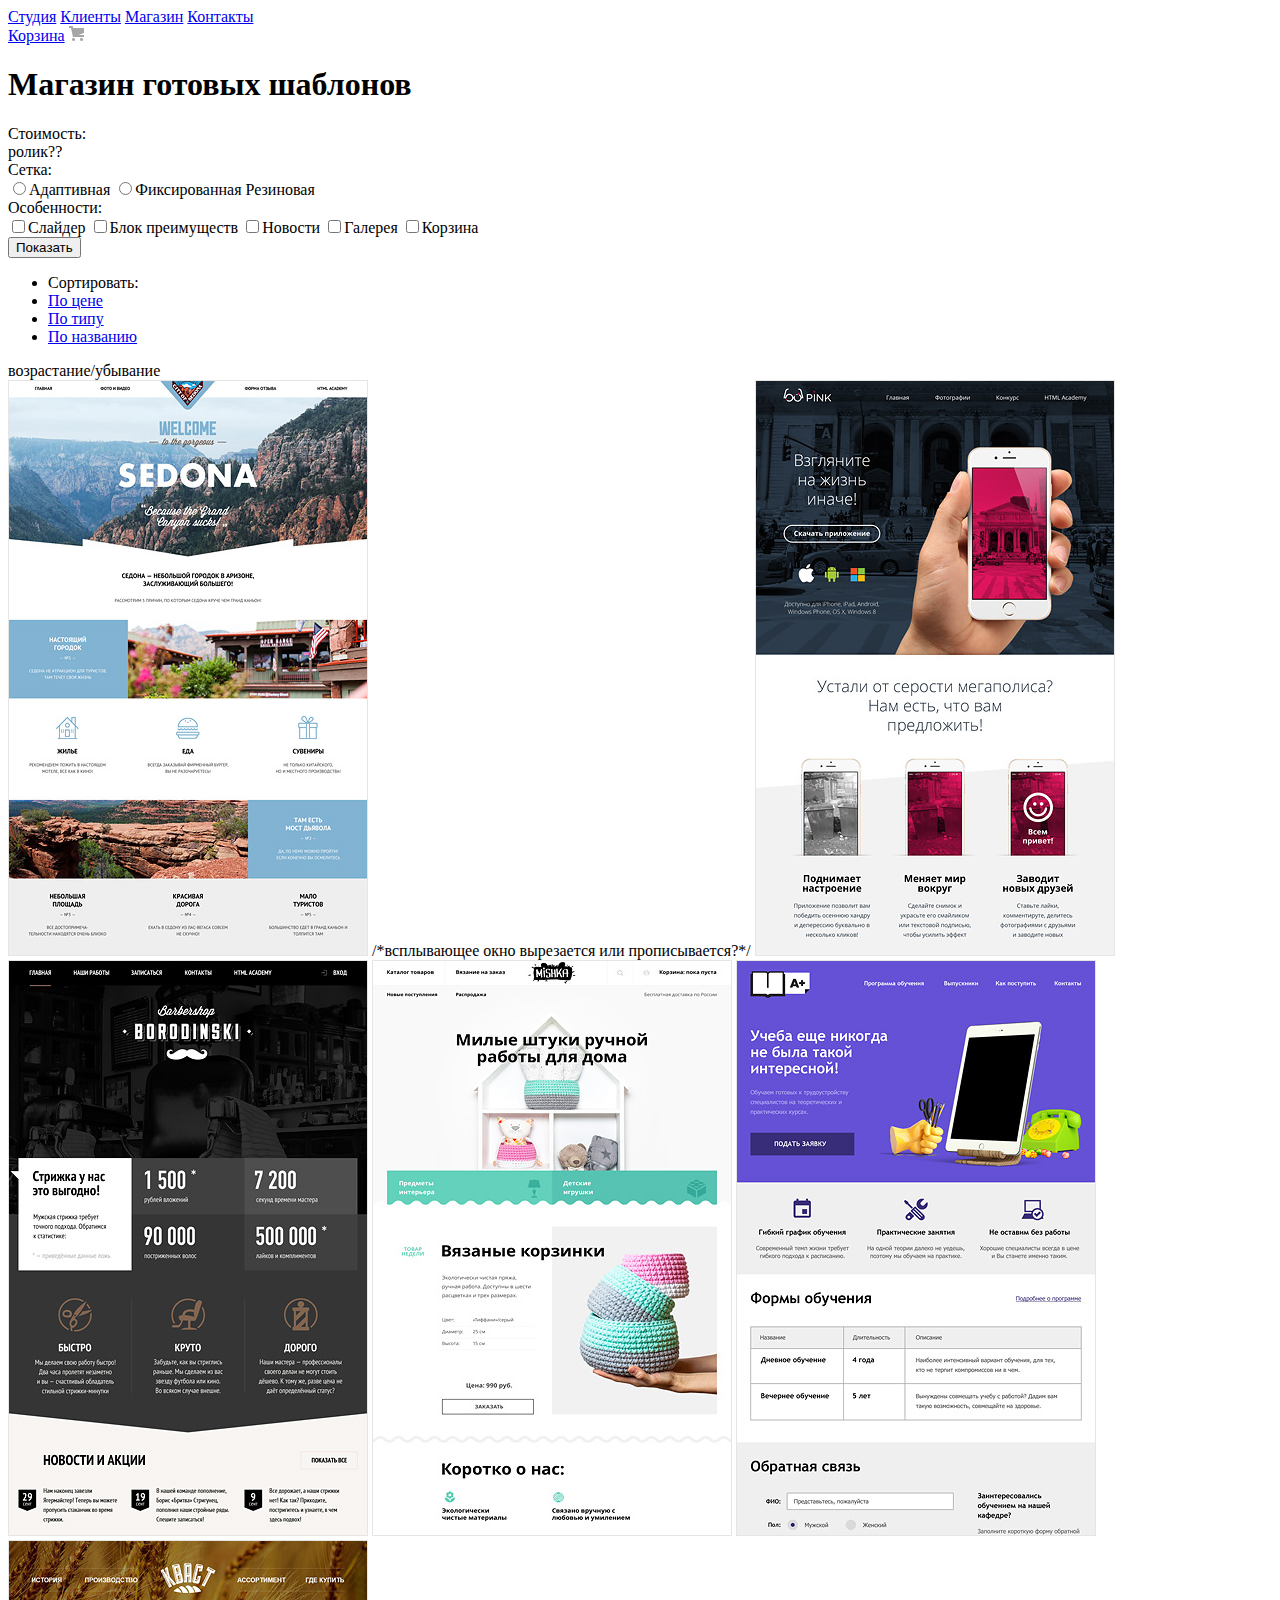
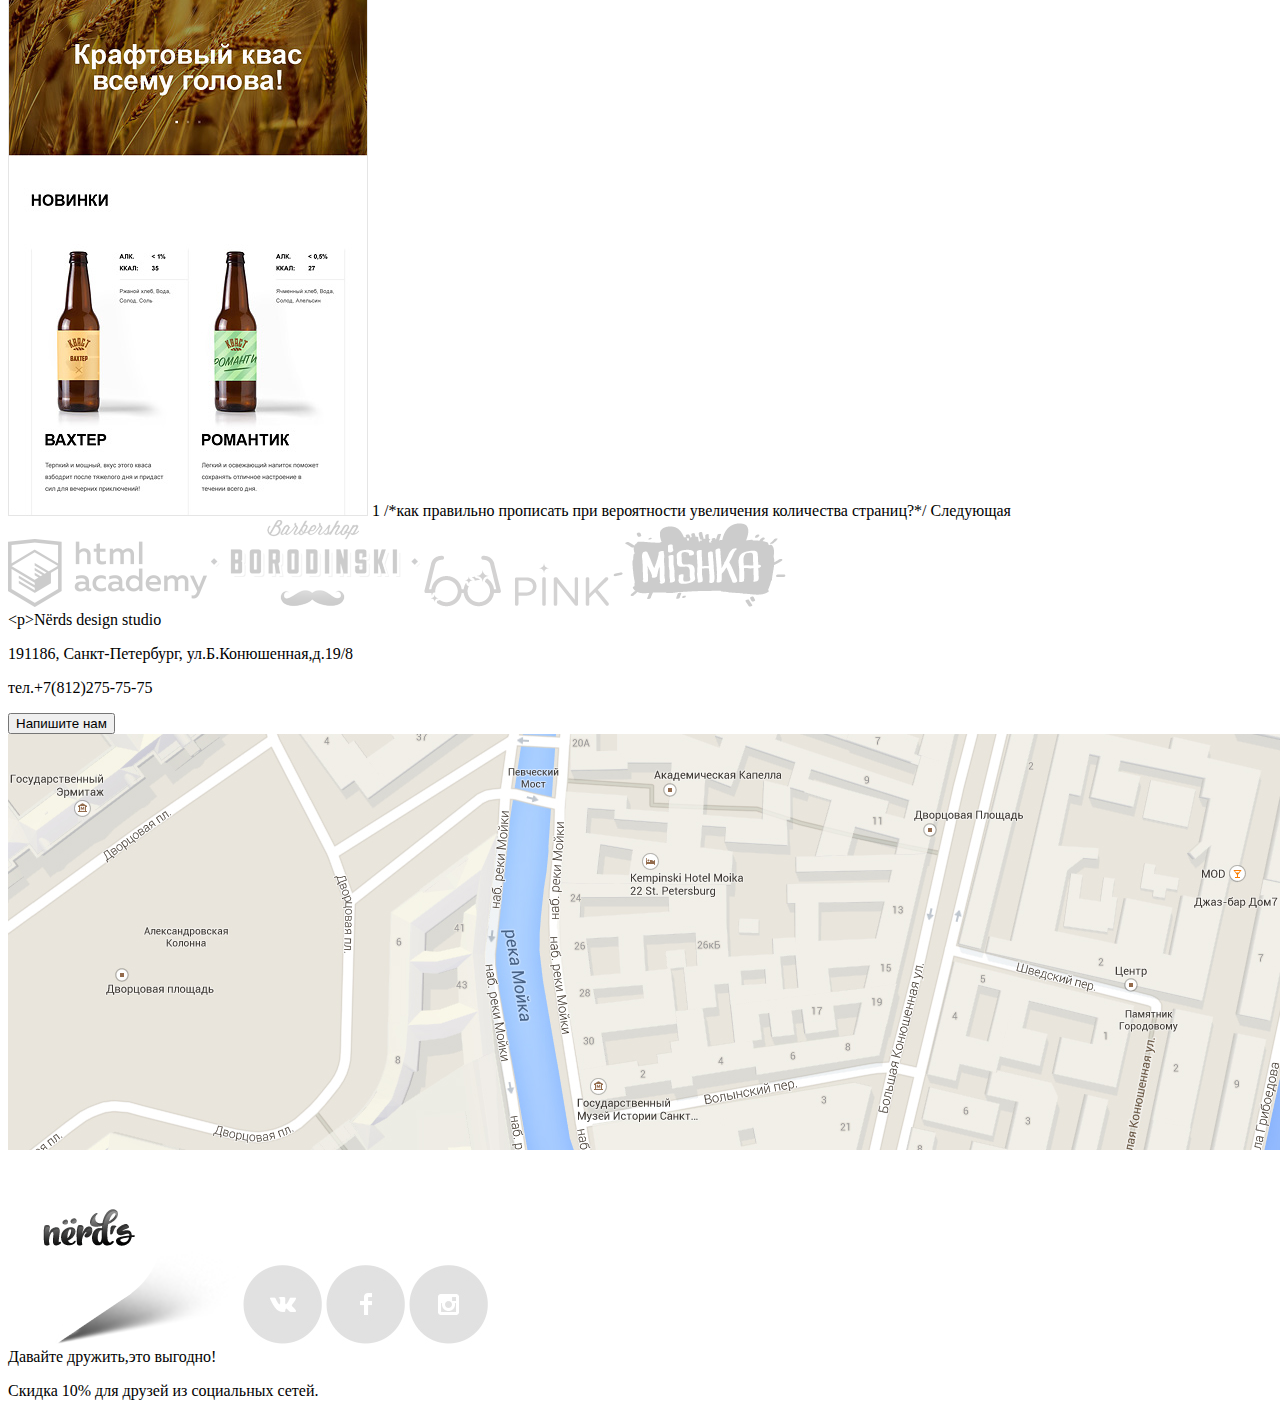
==== catalog.html @ 3b78c22e "index and item" ====
<!DOCTYPE html>
<html lang="ru">

<head>
    <meta charset="utf-8">
    <title>HTML Academy: Нёрдс</title>
</head>

<body>
    <header>
        <nav>
            <a href="https://nerds.com">Студия</a>
            <a href="https://nerds.com">Клиенты</a>
            <a href="https://nerds.com">Магазин</a>
            <a href="https://nerds.com">Контакты</a>
        </nav>
        <div>
            <a href="https://nerds.com">Корзина</a>
            <img src="img/basket-icon.png" alt="basket-icon">
        </div>
        <h1>Магазин готовых шаблонов</h1>
        <form>
            <div>Стоимость:</div>
            ролик??
            <div>Сетка:</div>
            <label>
                <input type="radio">Адаптивная</label>
            <label>
                <input type="radio">Фиксированная</label>
            <label>Резиновая</label>
            <div>Особенности:</div>
            <label>
                <input type="checkbox">Слайдер</label>
            <label>
                <input type="checkbox">Блок преимуществ</label>
            <label>
                <input type="checkbox">Новости</label>
            <label>
                <input type="checkbox">Галерея</label>
            <label>
                <input type="checkbox">Корзина</label>
        </form>
        <button>Показать</button>
        <ul id="breadcrumbs">
            <li>Сортировать:</li>
            <li>
                <a name="choosen" href="https://cost.com/">По цене</a>
            </li>
            <li>
                <a href="https://type.com/">По типу</a>
            </li>
            <li>
                <a href="https://name">По названию</a>
            </li>
        </ul>
        возрастание/убывание
        <div class="items">
            <img src="img/img-sedona.jpg" alt="img-sedona"> /*всплывающее окно вырезается или прописывается?*/
            <img src="img/img-pink.jpg" alt="img-pink">
            <img src="img/img-barbershop.jpg" alt="img-barbershop">
            <img src="img/img-mishka.jpg" alt="mishka">
            <img src="img/img-aplus.jpg" alt="img-aplus">
            <img src="img/img-kvast.jpg" alt="img-kvast">
            <span class="button">1</span> /*как правильно прописать при вероятности увеличения количества страниц?*/
            <span class="button-next">Следующая</span>
            <footer>
                <img src="img/html-academy-logo.png" alt="html-academy-logo">
                <img src="img/borodinsky-logo.png" alt="borodinsky-logo">
                <img src="img/pink-logo.png" alt="pink-logo">
                <img src="img/mishka-logo.png" alt="mishka-logo">
                <section class="contacts">
                    <р>Nёrds design studio</p>
                        <p>191186, Санкт-Петербург, ул.Б.Конюшенная,д.19/8</p>
                        <p>тел.+7(812)275-75-75</p>
                </section>
                <button>Напишите нам</button>
                <img src="img/map.jpg" alt="map">
                <img src="img/location-point.png" alt="location-point">
                <img src="img/vk-icon.jpg" alt="vk-icon">
                <img src="img/fb-icon.jpg" alt="fb-icon">
                <img src="img/insta-icon.jpg" alt="insta-icon">
                <div>Давайте дружить,это выгодно!</div>
                <p>Скидка 10% для друзей из социальных сетей.</p>
            </footer>
</body>
</html>
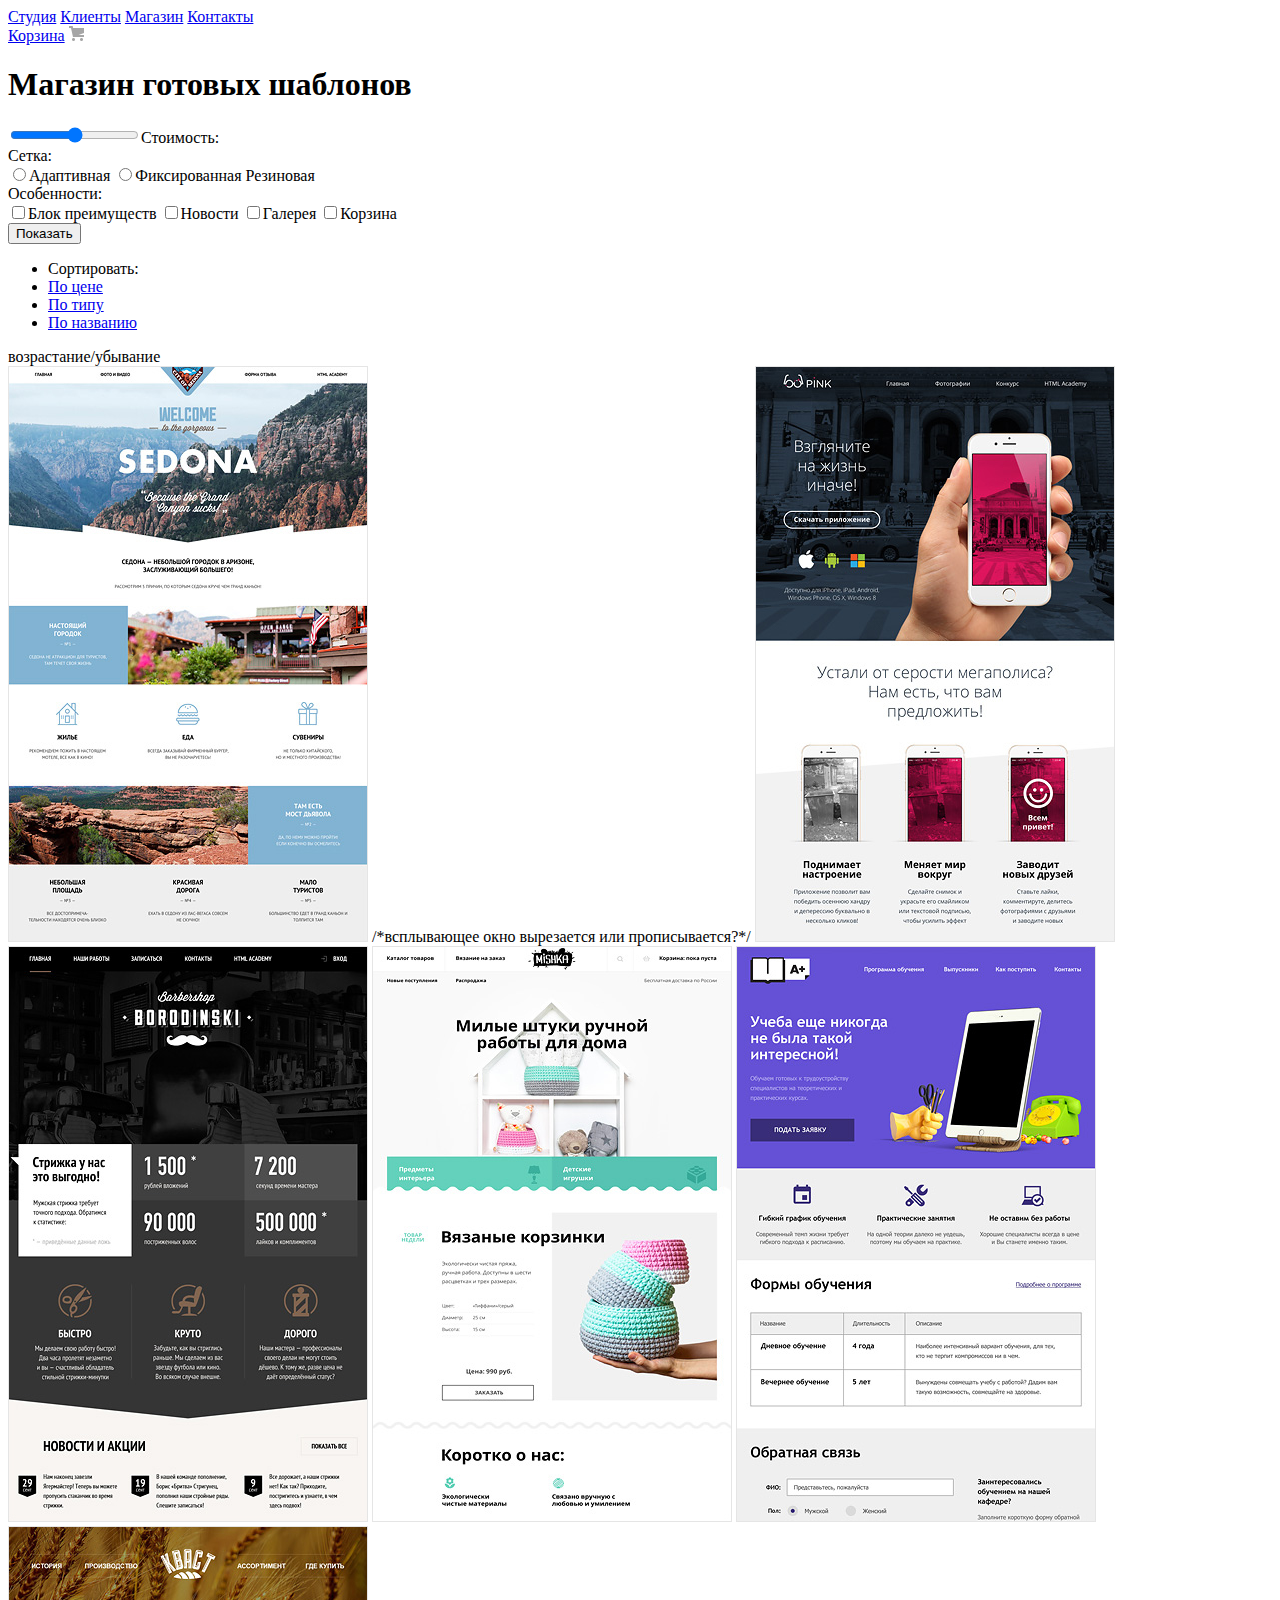
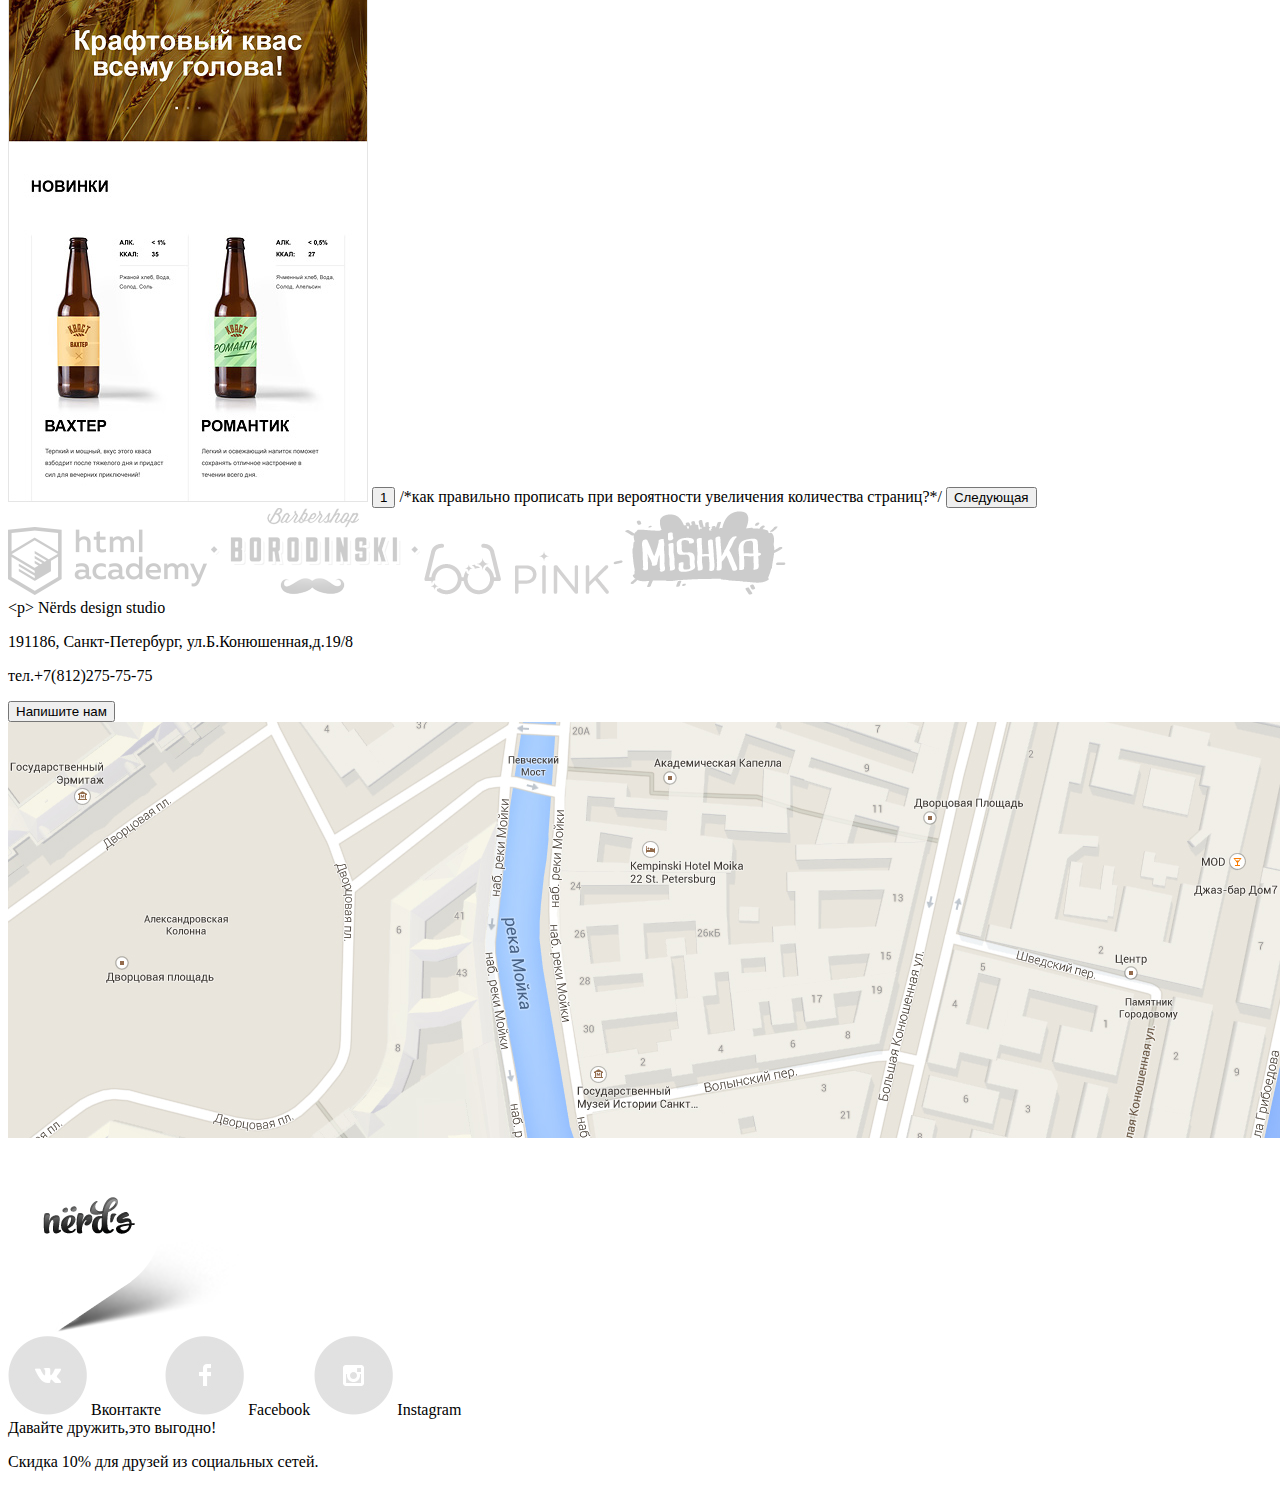
==== commit 9d80d3fe: "18.08.17 changes" ====
--- a/catalog.html
+++ b/catalog.html
@@ -20,8 +20,8 @@
         </div>
         <h1>Магазин готовых шаблонов</h1>
         <form>
-            <div>Стоимость:</div>
-            ролик??
+            <label>
+                <input type="range">Стоимость:</label>
             <div>Сетка:</div>
             <label>
                 <input type="radio">Адаптивная</label>
@@ -29,8 +29,7 @@
                 <input type="radio">Фиксированная</label>
             <label>Резиновая</label>
             <div>Особенности:</div>
-            <label>
-                <input type="checkbox">Слайдер</label>
+
             <label>
                 <input type="checkbox">Блок преимуществ</label>
             <label>
@@ -41,7 +40,7 @@
                 <input type="checkbox">Корзина</label>
         </form>
         <button>Показать</button>
-        <ul id="breadcrumbs">
+        <ul>
             <li>Сортировать:</li>
             <li>
                 <a name="choosen" href="https://cost.com/">По цене</a>
@@ -61,26 +60,32 @@
             <img src="img/img-mishka.jpg" alt="mishka">
             <img src="img/img-aplus.jpg" alt="img-aplus">
             <img src="img/img-kvast.jpg" alt="img-kvast">
-            <span class="button">1</span> /*как правильно прописать при вероятности увеличения количества страниц?*/
-            <span class="button-next">Следующая</span>
+            <button>1</button> /*как правильно прописать при вероятности увеличения количества страниц?*/
+            <button>Следующая</button>
             <footer>
                 <img src="img/html-academy-logo.png" alt="html-academy-logo">
                 <img src="img/borodinsky-logo.png" alt="borodinsky-logo">
                 <img src="img/pink-logo.png" alt="pink-logo">
                 <img src="img/mishka-logo.png" alt="mishka-logo">
                 <section class="contacts">
-                    <р>Nёrds design studio</p>
-                        <p>191186, Санкт-Петербург, ул.Б.Конюшенная,д.19/8</p>
-                        <p>тел.+7(812)275-75-75</p>
+                    <р> Nёrds design studio</р>
+                    <p>191186, Санкт-Петербург, ул.Б.Конюшенная,д.19/8</p>
+                    <p>тел.+7(812)275-75-75</p>
                 </section>
                 <button>Напишите нам</button>
                 <img src="img/map.jpg" alt="map">
                 <img src="img/location-point.png" alt="location-point">
-                <img src="img/vk-icon.jpg" alt="vk-icon">
-                <img src="img/fb-icon.jpg" alt="fb-icon">
-                <img src="img/insta-icon.jpg" alt="insta-icon">
+                <nav>
+                    <a> <img src="img/vk-icon.jpg" alt="vk-icon"> Вконтакте
+                    </a>
+                    <a><img src="img/fb-icon.jpg" alt="fb-icon"> Facebook </a>
+                    <a>
+                        <img src="img/insta-icon.jpg" alt="insta-icon"> Instagram
+                    </a>
+                </nav>
                 <div>Давайте дружить,это выгодно!</div>
                 <p>Скидка 10% для друзей из социальных сетей.</p>
             </footer>
 </body>
+
 </html>
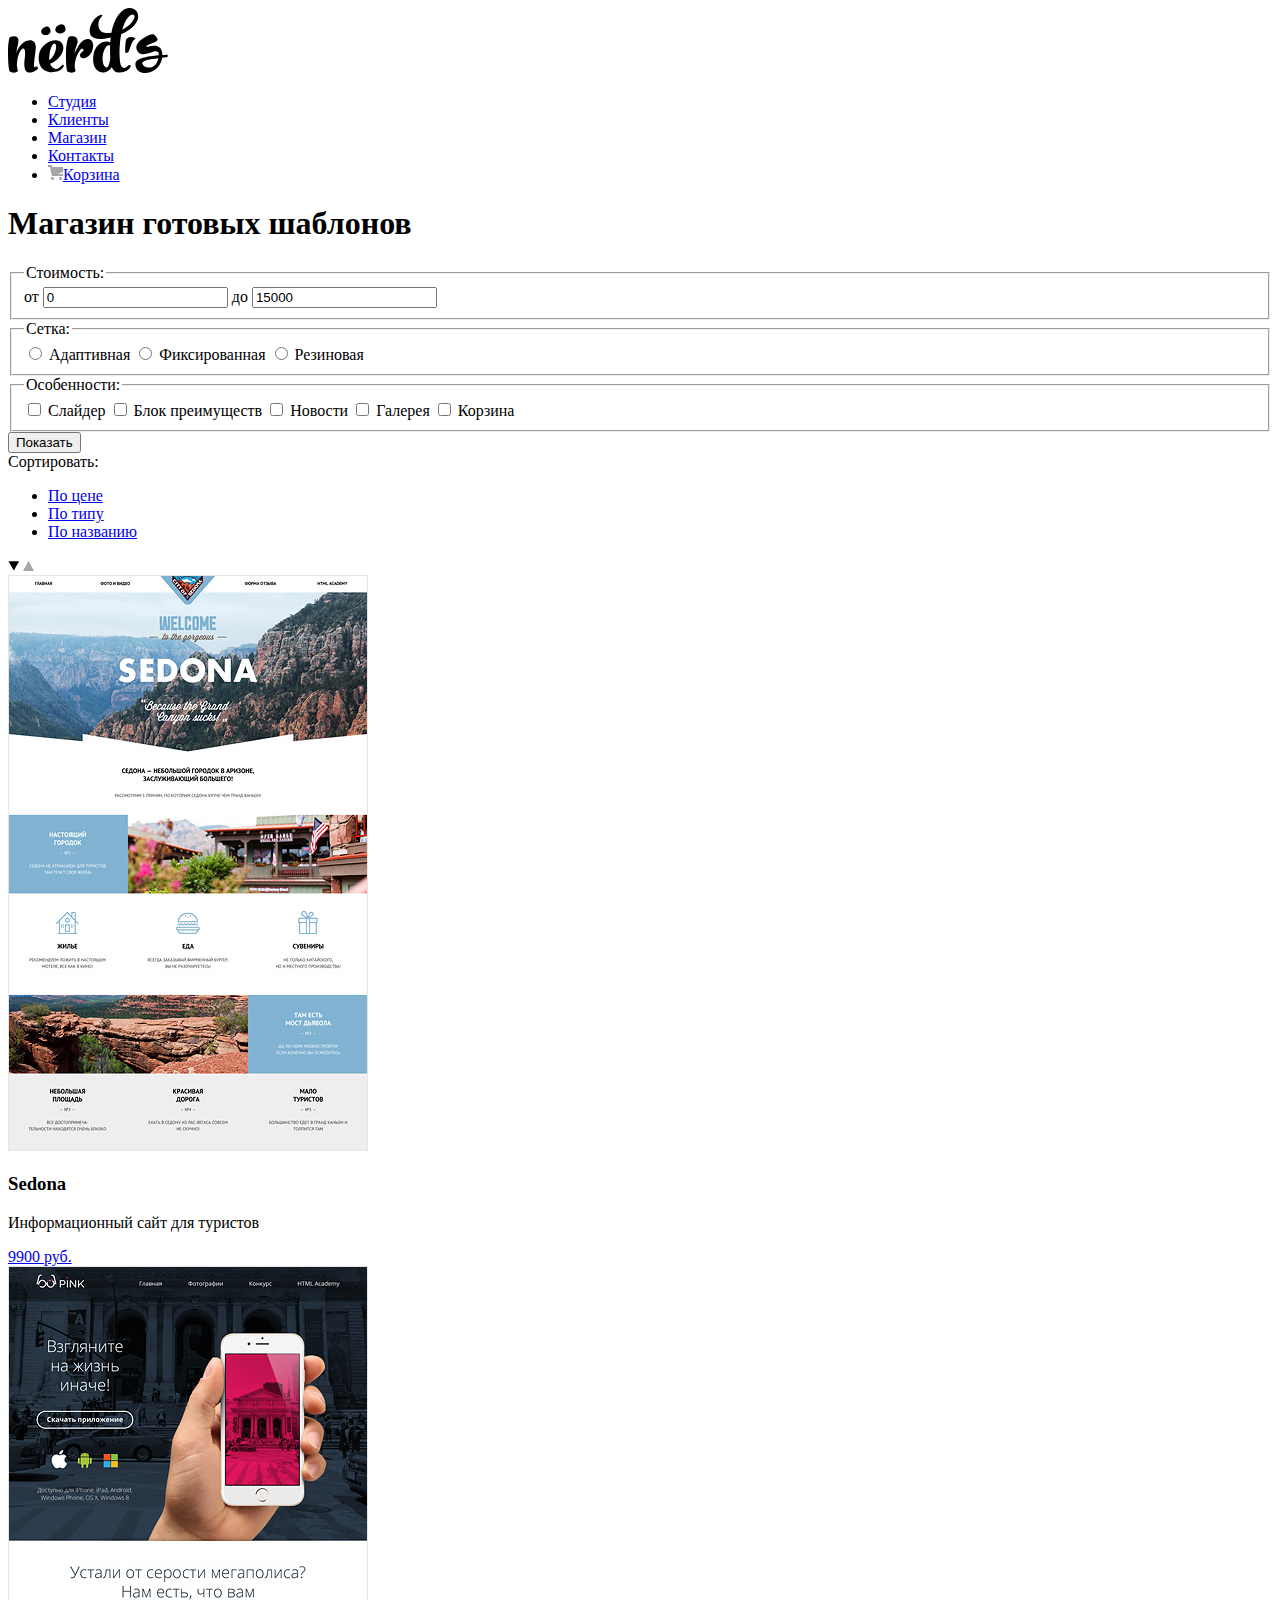
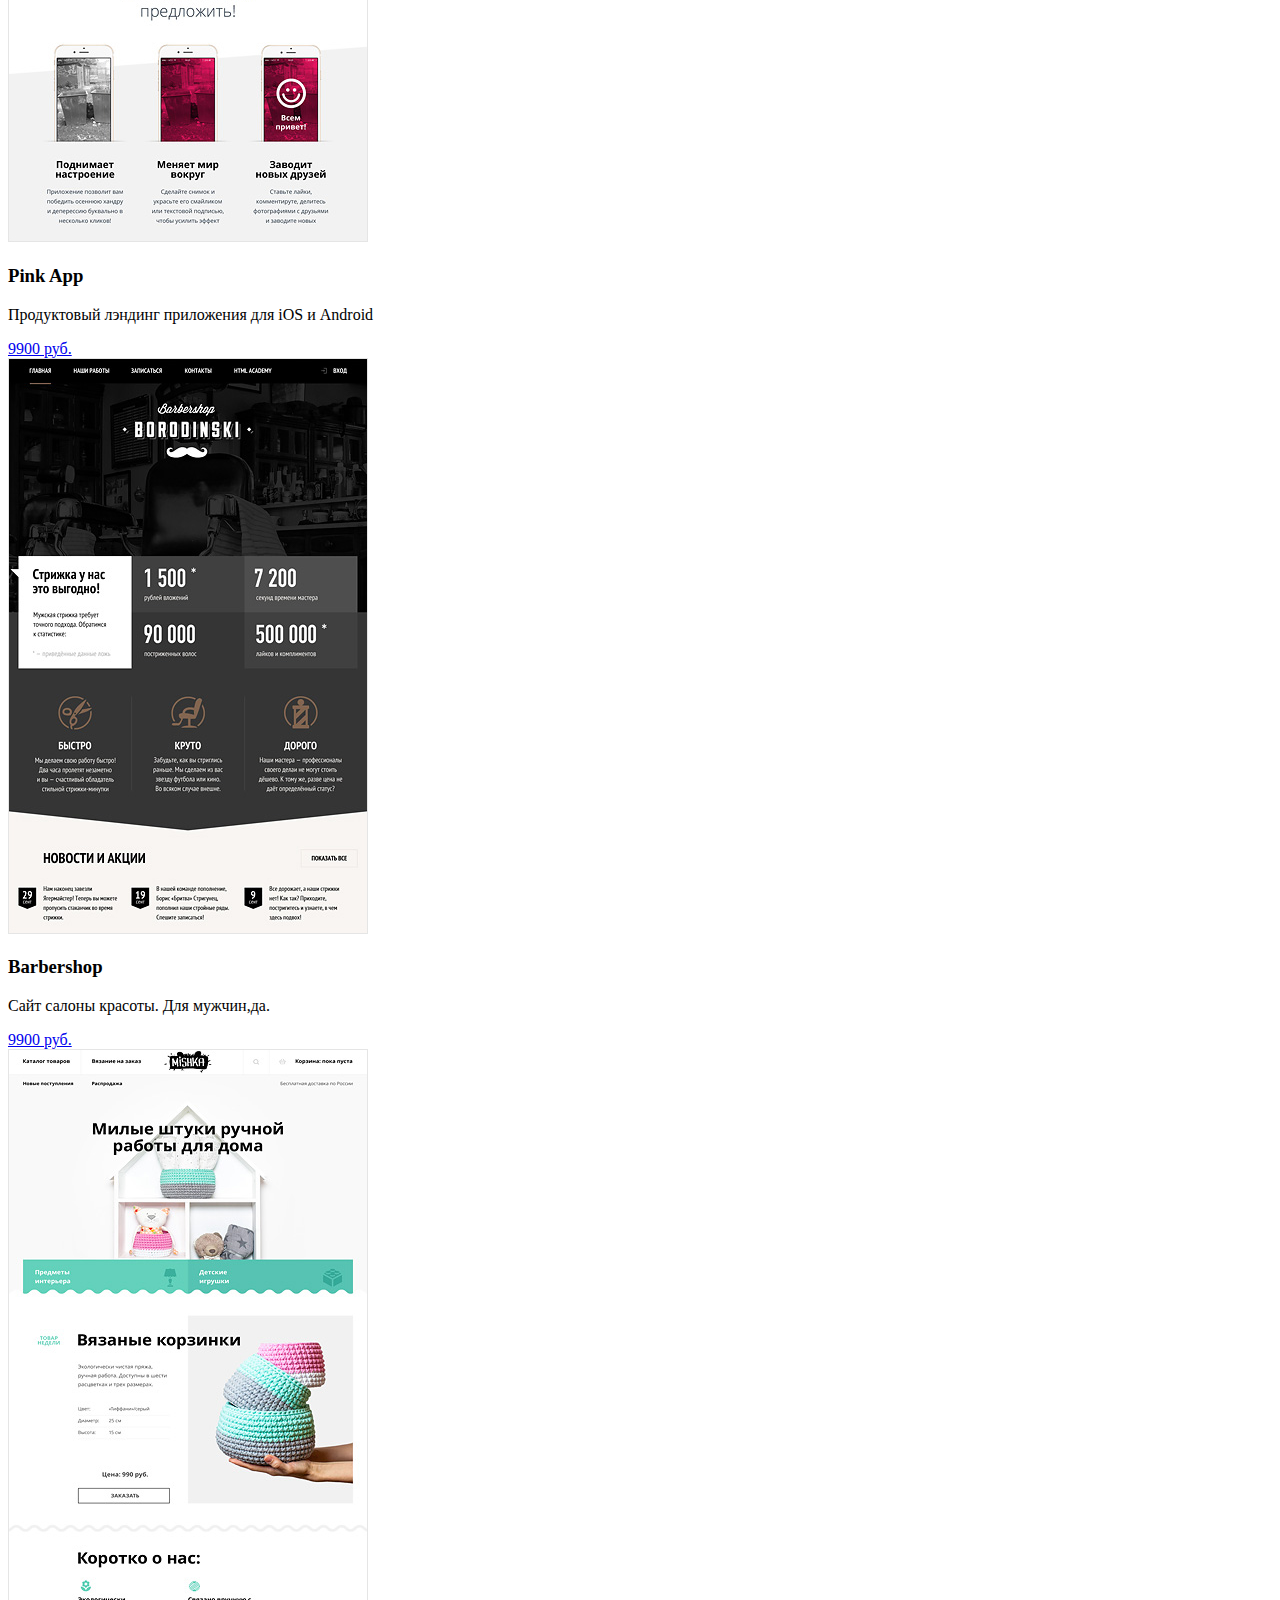
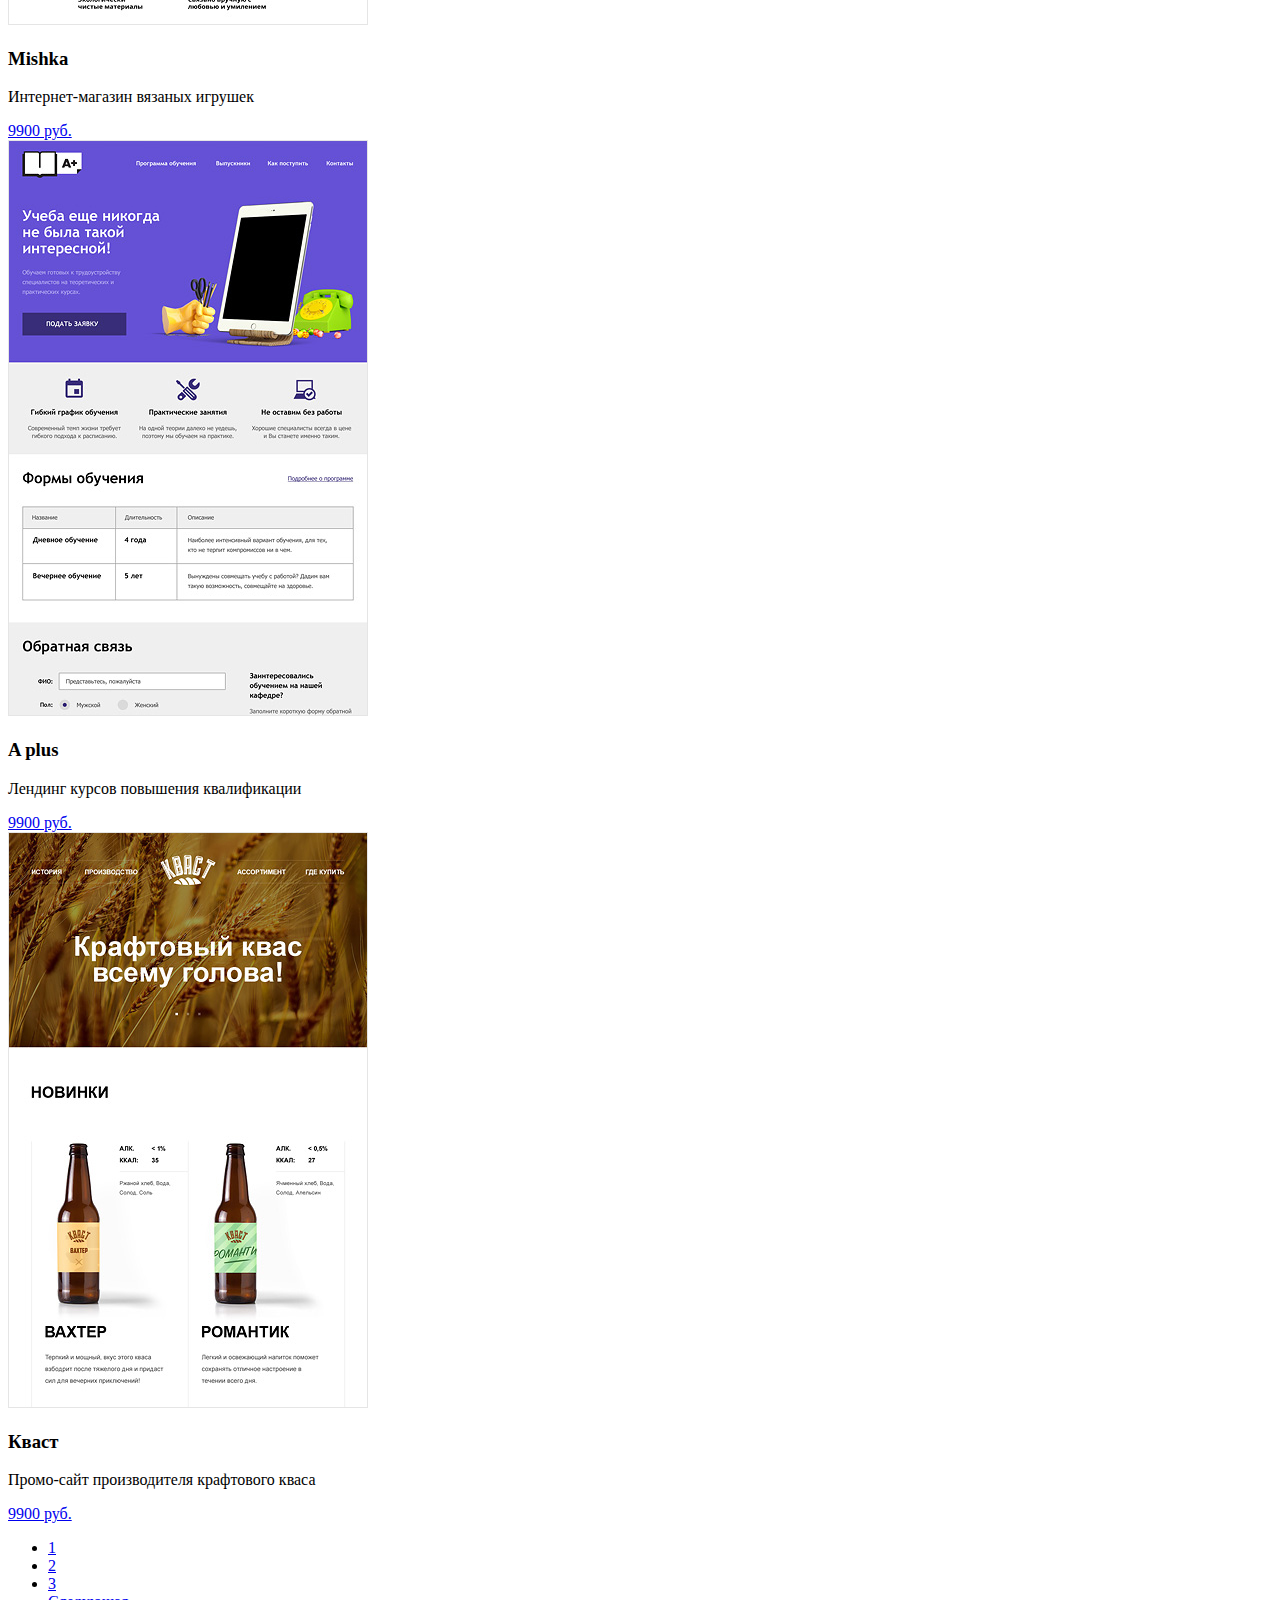
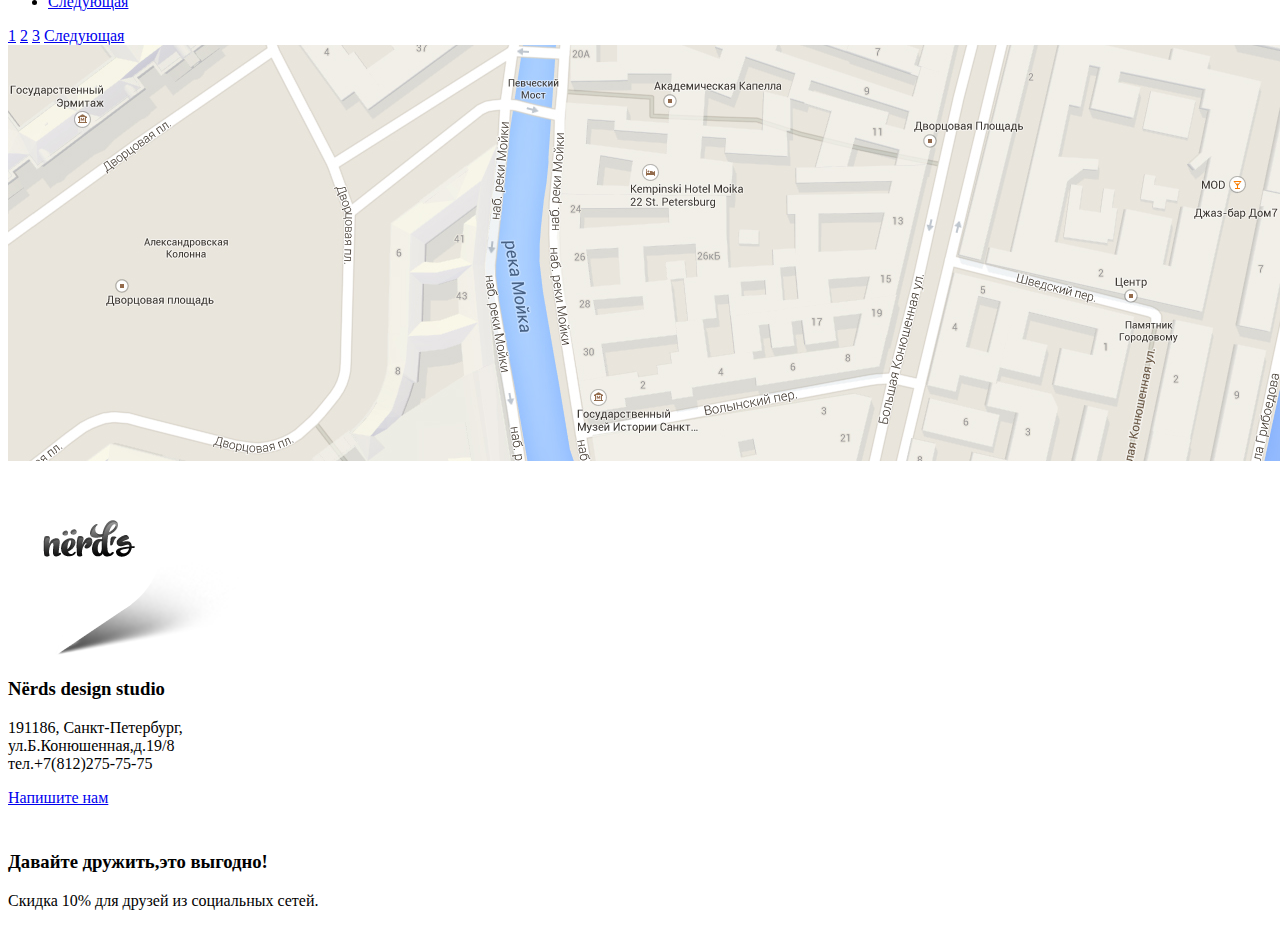
==== commit c7cd3222: "Containers added. 30.08.17 improved." ====
--- a/catalog.html
+++ b/catalog.html
@@ -8,84 +8,190 @@
 
 <body>
     <header>
-        <nav>
-            <a href="https://nerds.com">Студия</a>
-            <a href="https://nerds.com">Клиенты</a>
-            <a href="https://nerds.com">Магазин</a>
-            <a href="https://nerds.com">Контакты</a>
-        </nav>
-        <div>
-            <a href="https://nerds.com">Корзина</a>
-            <img src="img/basket-icon.png" alt="basket-icon">
-        </div>
-        <h1>Магазин готовых шаблонов</h1>
-        <form>
-            <label>
-                <input type="range">Стоимость:</label>
-            <div>Сетка:</div>
-            <label>
-                <input type="radio">Адаптивная</label>
-            <label>
-                <input type="radio">Фиксированная</label>
-            <label>Резиновая</label>
-            <div>Особенности:</div>
+        <div class="container">
+                <a href="https://nerds.com"><img src="img/svg-nerds/nerds-logo.svg" alt="nerds-logo"></a>
+                <!--тут должен быть текст какой-нить на случай если не подгрузится изображение?-->
 
-            <label>
-                <input type="checkbox">Блок преимуществ</label>
-            <label>
-                <input type="checkbox">Новости</label>
-            <label>
-                <input type="checkbox">Галерея</label>
-            <label>
-                <input type="checkbox">Корзина</label>
-        </form>
-        <button>Показать</button>
-        <ul>
-            <li>Сортировать:</li>
-            <li>
-                <a name="choosen" href="https://cost.com/">По цене</a>
-            </li>
-            <li>
-                <a href="https://type.com/">По типу</a>
-            </li>
-            <li>
-                <a href="https://name">По названию</a>
-            </li>
-        </ul>
-        возрастание/убывание
-        <div class="items">
-            <img src="img/img-sedona.jpg" alt="img-sedona"> /*всплывающее окно вырезается или прописывается?*/
-            <img src="img/img-pink.jpg" alt="img-pink">
-            <img src="img/img-barbershop.jpg" alt="img-barbershop">
-            <img src="img/img-mishka.jpg" alt="mishka">
-            <img src="img/img-aplus.jpg" alt="img-aplus">
-            <img src="img/img-kvast.jpg" alt="img-kvast">
-            <button>1</button> /*как правильно прописать при вероятности увеличения количества страниц?*/
-            <button>Следующая</button>
-            <footer>
-                <img src="img/html-academy-logo.png" alt="html-academy-logo">
-                <img src="img/borodinsky-logo.png" alt="borodinsky-logo">
-                <img src="img/pink-logo.png" alt="pink-logo">
-                <img src="img/mishka-logo.png" alt="mishka-logo">
-                <section class="contacts">
-                    <р> Nёrds design studio</р>
-                    <p>191186, Санкт-Петербург, ул.Б.Конюшенная,д.19/8</p>
-                    <p>тел.+7(812)275-75-75</p>
+                <nav class="navigation">
+                    <ul>
+                        <li class="studio"><a href="https://nerds.com">Студия</a></li>
+                        <li><a href="https://nerds.com">Клиенты</a></li>
+                        <li><a href="catalog.html">Магазин</a></li>
+                        <li><a href="https://nerds.com">Контакты</a></li>
+                        <li>
+                            <a href="https://nerds.com"><img src="img//basket-icon.png" alt="basket-icon">Корзина</a>
+                        </li>
+                    </ul>
+                </nav>
+        </div></header>
+            <div class="header">
+                <h1>Магазин готовых шаблонов</h1></div>
+
+            <div class="container">
+ 		<div class="catalof-filter">
+ 			<form action="#" method="post">
+ 				<fieldset class="filter-price">
+ 					<legend>Стоимость:</legend>
+ 					<div class="range">
+ 						<div class="range-line">
+ 							<div class="range-scale" style="width: 66%;"></div>
+ 						</div>
+ 						<div class="range-btn range-btn-min"></div>
+ 						<div class="range-btn range-btn-max"></div>
+ 					</div>
+ 				<div class="range-fileds">
+ 						<label>
+ 							от <input type="text" value="0">
+ 						</label>
+ 						<label>
+ 							до <input type="text" value="15000">
+ 						</label>
+ 					</div>
+ 				</fieldset>
+ 				<fieldset class="filter-box">
+ 					<legend>Сетка:</legend>
+ 					<input type="radio" id="adaptive" name="radio">
+ 					<label for="adaptive">Адаптивная</label>
+ 				
+ 					<input type="radio" id="fixed" name="radio">
+ 					<label for="fixed">Фиксированная</label>
+ 				
+ 					<input type="radio" id="rubber" name="radio">
+ 					<label for="">Резиновая</label>
+ 				</fieldset>
+ 				<fieldset class="filter-box">
+ 					<legend>Особенности:</legend>
+ 					<input type="checkbox" id="slider" name="slider">
+ 					<label for="slider">Слайдер</label>
+ 				
+ 					<input type="checkbox" id="advantages" name="advantages">
+ 					<label for="advantages">Блок преимуществ</label>
+ 				
+ 					<input type="checkbox" id="news" name="news">
+ 					<label for="news">Новости</label>
+ 				
+ 					<input type="checkbox" id="gallery" name="gallery">
+ 					<label for="gallery">Галерея</label>
+ 				
+ 					<input type="checkbox" id="basket" name="basket">
+ 					<label for="basket">Корзина</label>	
+ 				</fieldset>
+ 				<input class="btn btn-gray" type="submit" value="Показать">
+ 			</form>
+ 		</div>
+            <div class="catalog-sort">
+                <span>Сортировать:</span>
+                <ul>
+                    <li>
+                        <a name="choosen" href="https://cost.com/">По цене</a>
+                    </li>
+                    <li>
+                        <a href="https://type.com/">По типу</a>
+                    </li>
+                    <li>
+                        <a href="https://name">По названию</a>
+                    </li>
+                </ul>
+                <div class="sort-icons">
+                    <img src="img/icon-down-dir.png" alt="icon-down-dir">
+                    <img src="img/icon-up-dir.png" alt="icon-up-dir">
+                    <div class="items">
+                    </div>
+                </div>
+                <div class="catalog-list">
+                    <div class="item">
+                        <a href="/href"><img src="img/img-sedona.jpg" width="360" height="576" alt="img-sedona"></a>
+                        <section class="description">
+                            <h3>Sedona</h3>
+                            <p>
+                                Информационный сайт для туристов
+                            </p>
+                            <a class="btn btn-red" href="#">9900 руб.</a>
+                        </section>
+                    </div>
+                    <div class="item">
+                        <img src="img/img-pink.jpg" width="360" height="576" alt="img-pink">
+                     <section>
+                              <h3>Pink App</h3>
+                            <p>
+                                Продуктовый лэндинг приложения для iOS и Android
+                            </p>
+                            <a class="btn btn-red" href="#">9900 руб.</a>
+                        </section>
+                    </div>
+                    <div class="item">
+                        <img src="img/img-barbershop.jpg" width="360" height="576" alt="img-barbershop">
+                     <section>
+                         <h3>Barbershop</h3>
+                            <p>
+                                Сайт салоны красоты. Для мужчин,да.
+                            </p>
+                            <a class="btn btn-red" href="#">9900 руб.</a>
+                        </section></div>
+                    <div class="item">
+                        <img src="img/img-mishka.jpg" width="360" height="576" alt="mishka">
+                     <section>
+                         <h3>Mishka</h3>
+                            <p>
+                                Интернет-магазин вязаных игрушек
+                            </p>
+                            <a class="btn btn-red" href="#">9900 руб.</a>
+                        </section></div>
+                    <div class="item">
+                        <img src="img/img-aplus.jpg" width="360" height="576" alt="img-aplus">
+                    <section> 
+                        <h3>A plus</h3>
+                            <p>
+                                Лендинг курсов повышения квалификации
+                            </p>
+                            <a class="btn btn-red" href="#">9900 руб.</a>
+                        </section></div>
+                    <div class="item">
+                        <img src="img/img-kvast.jpg" width="360" height="576" alt="img-kvast">
+                     <section>
+                         <h3>Кваст</h3>
+                            <p>
+                                Промо-сайт производителя крафтового кваса
+                            </p>
+                            <a class="btn btn-red" href="#">9900 руб.</a>
+                        </section></div>
+                    <ul>
+                        <li><a href="/href">1</a></li>
+                        <li><a href="/href">2</a></li>
+                        <li><a href="/href">3</a></li>
+                        <li><a href="/href">Следующая</a></li>
+                    </ul>
+                </div>
+                <div class="page-list">
+ 				<a class="disabled" href="#">1</a>
+ 				<a href="#">2</a>
+ 				<a href="#">3</a>
+ 				<a class="next" href="#">Следующая</a>
+ 			</div>
+            </div>
+    </div> 
+                    <footer>
+                        <div class="map">
+                        <img src="img/map.jpg" alt="map">
+                    <img src="img/location-point.png" alt="location-point">
+                        </div>
+                        <section class="contacts">
+                        <h3> Nёrds design studio</h3>
+                        <p>191186, Санкт-Петербург,<br> ул.Б.Конюшенная,д.19/8<br>
+                        тел.+7(812)275-75-75</p>
+                <a class="btn-red" href="/href">Напишите нам</a>
+                        </section>
+                    <div class="container">
+                    <a>
+                        <img src="img//svg-nerds/vk-icon.svg" alt="vk-icon"></a>
+                    <a><img src="img//svg-nerds/fb-icon.svg" alt="fb-icon"></a>
+                    <a> <img src="img//svg-nerds/insta-icon.svg" alt="insta-icon"></a>
+                </div>
+                <section class="lets friendship">
+                    <h3>Давайте дружить,это выгодно!</h3>
+                    <p>Скидка 10% для друзей из социальных сетей.</p>
                 </section>
-                <button>Напишите нам</button>
-                <img src="img/map.jpg" alt="map">
-                <img src="img/location-point.png" alt="location-point">
-                <nav>
-                    <a> <img src="img/vk-icon.jpg" alt="vk-icon"> Вконтакте
-                    </a>
-                    <a><img src="img/fb-icon.jpg" alt="fb-icon"> Facebook </a>
-                    <a>
-                        <img src="img/insta-icon.jpg" alt="insta-icon"> Instagram
-                    </a>
-                </nav>
-                <div>Давайте дружить,это выгодно!</div>
-                <p>Скидка 10% для друзей из социальных сетей.</p>
-            </footer>
+                </footer>
 </body>
 
 </html>
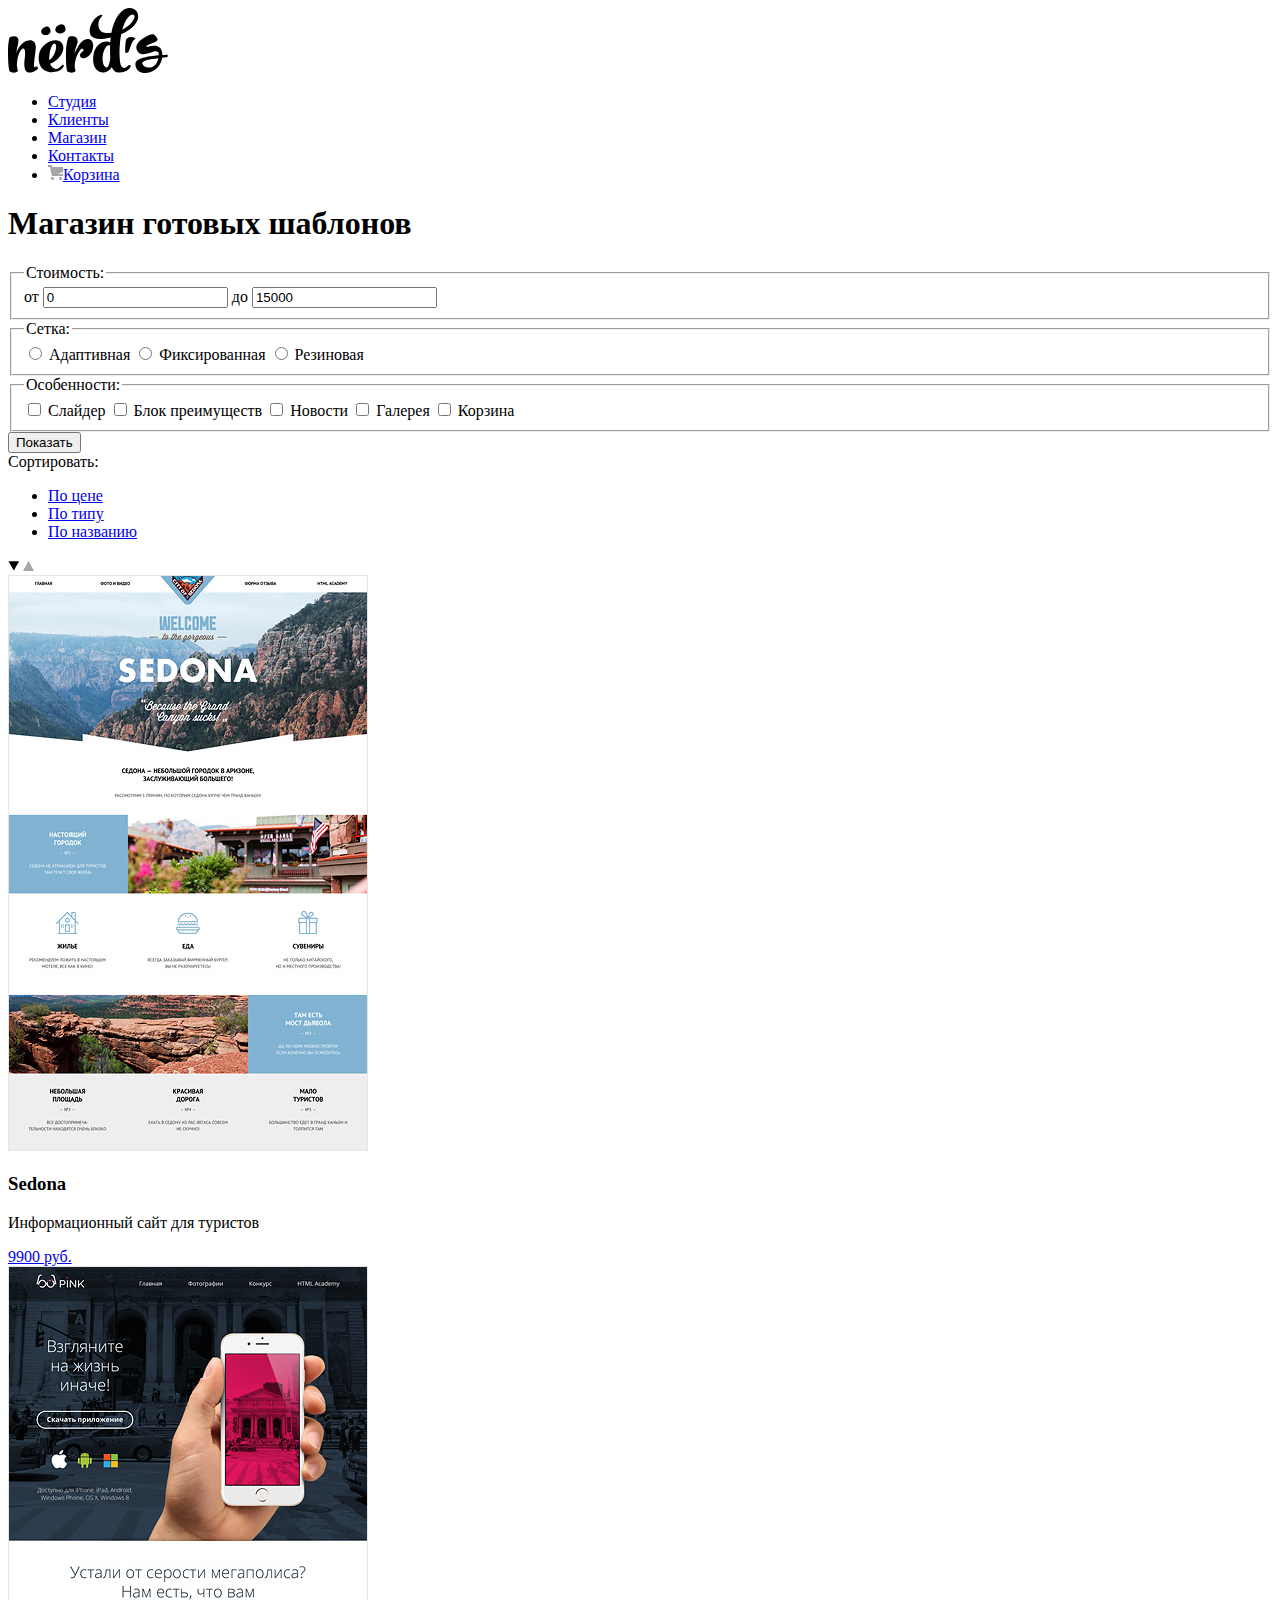
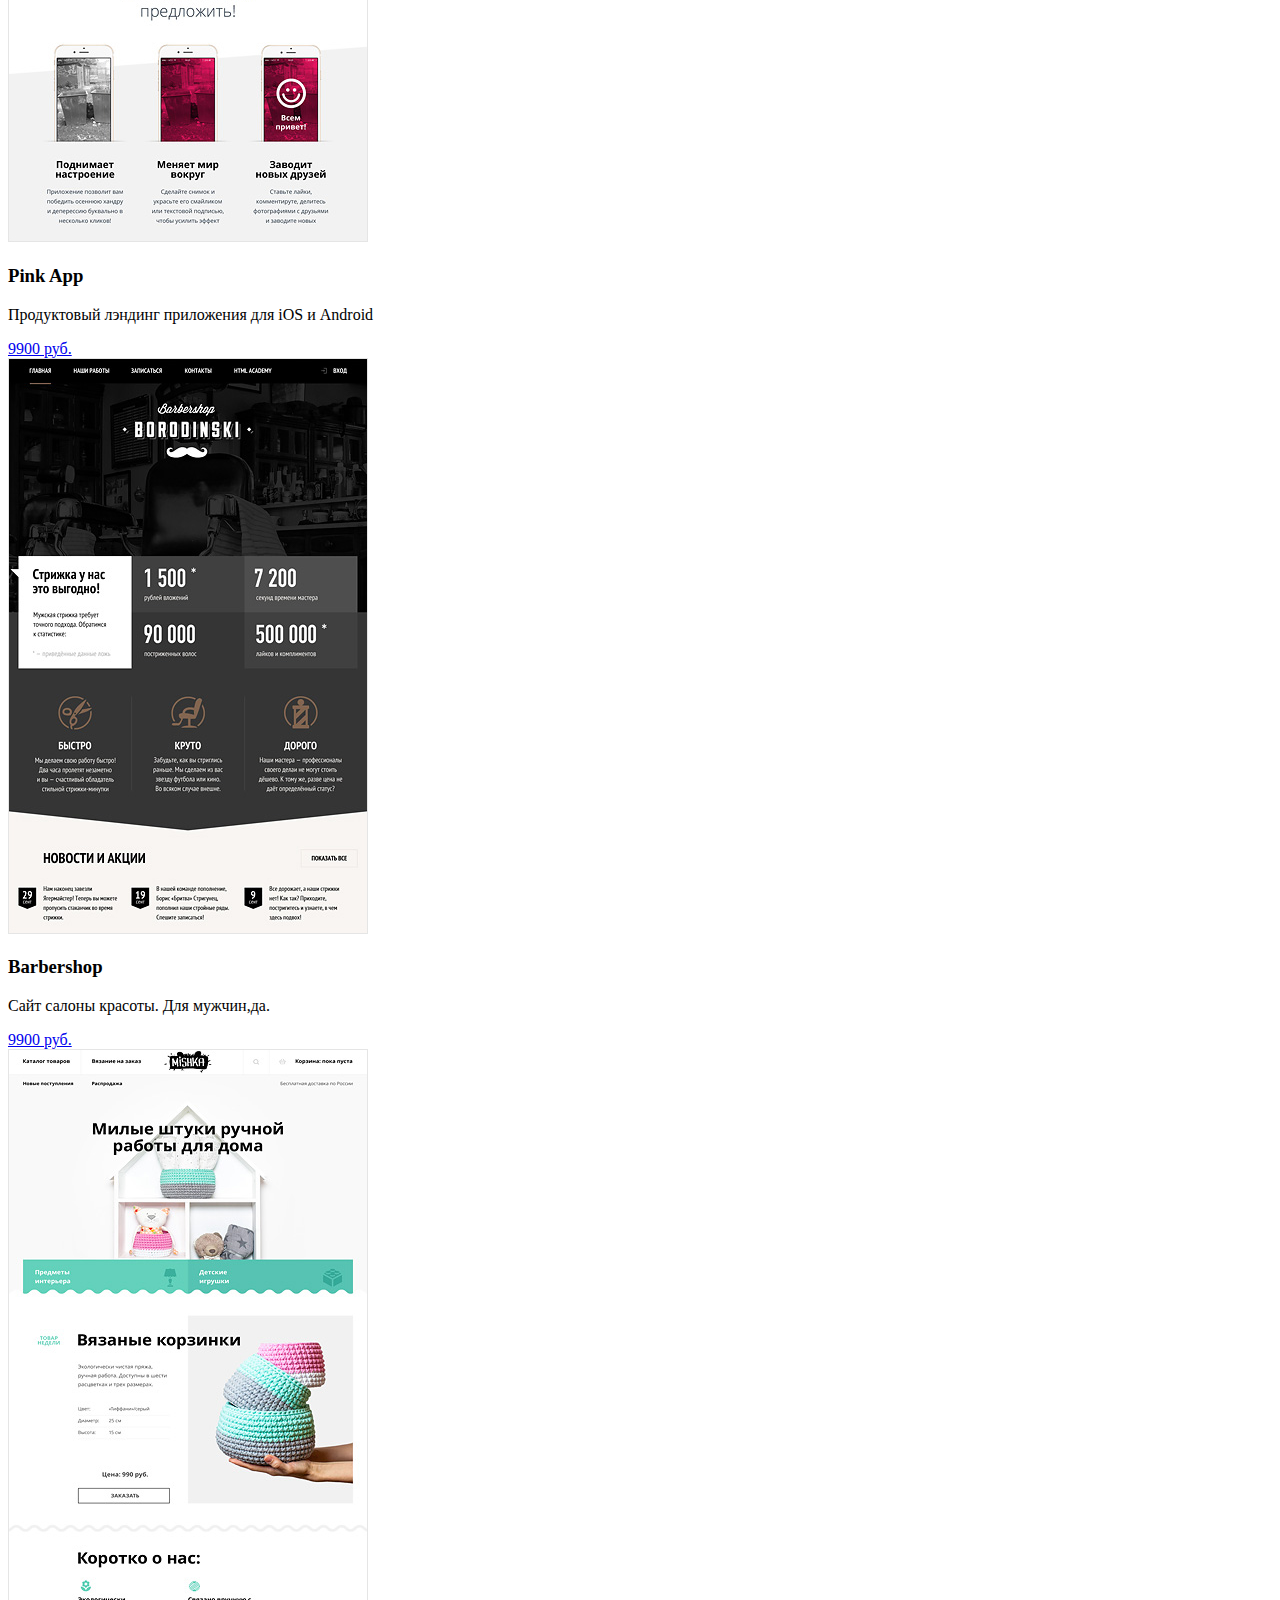
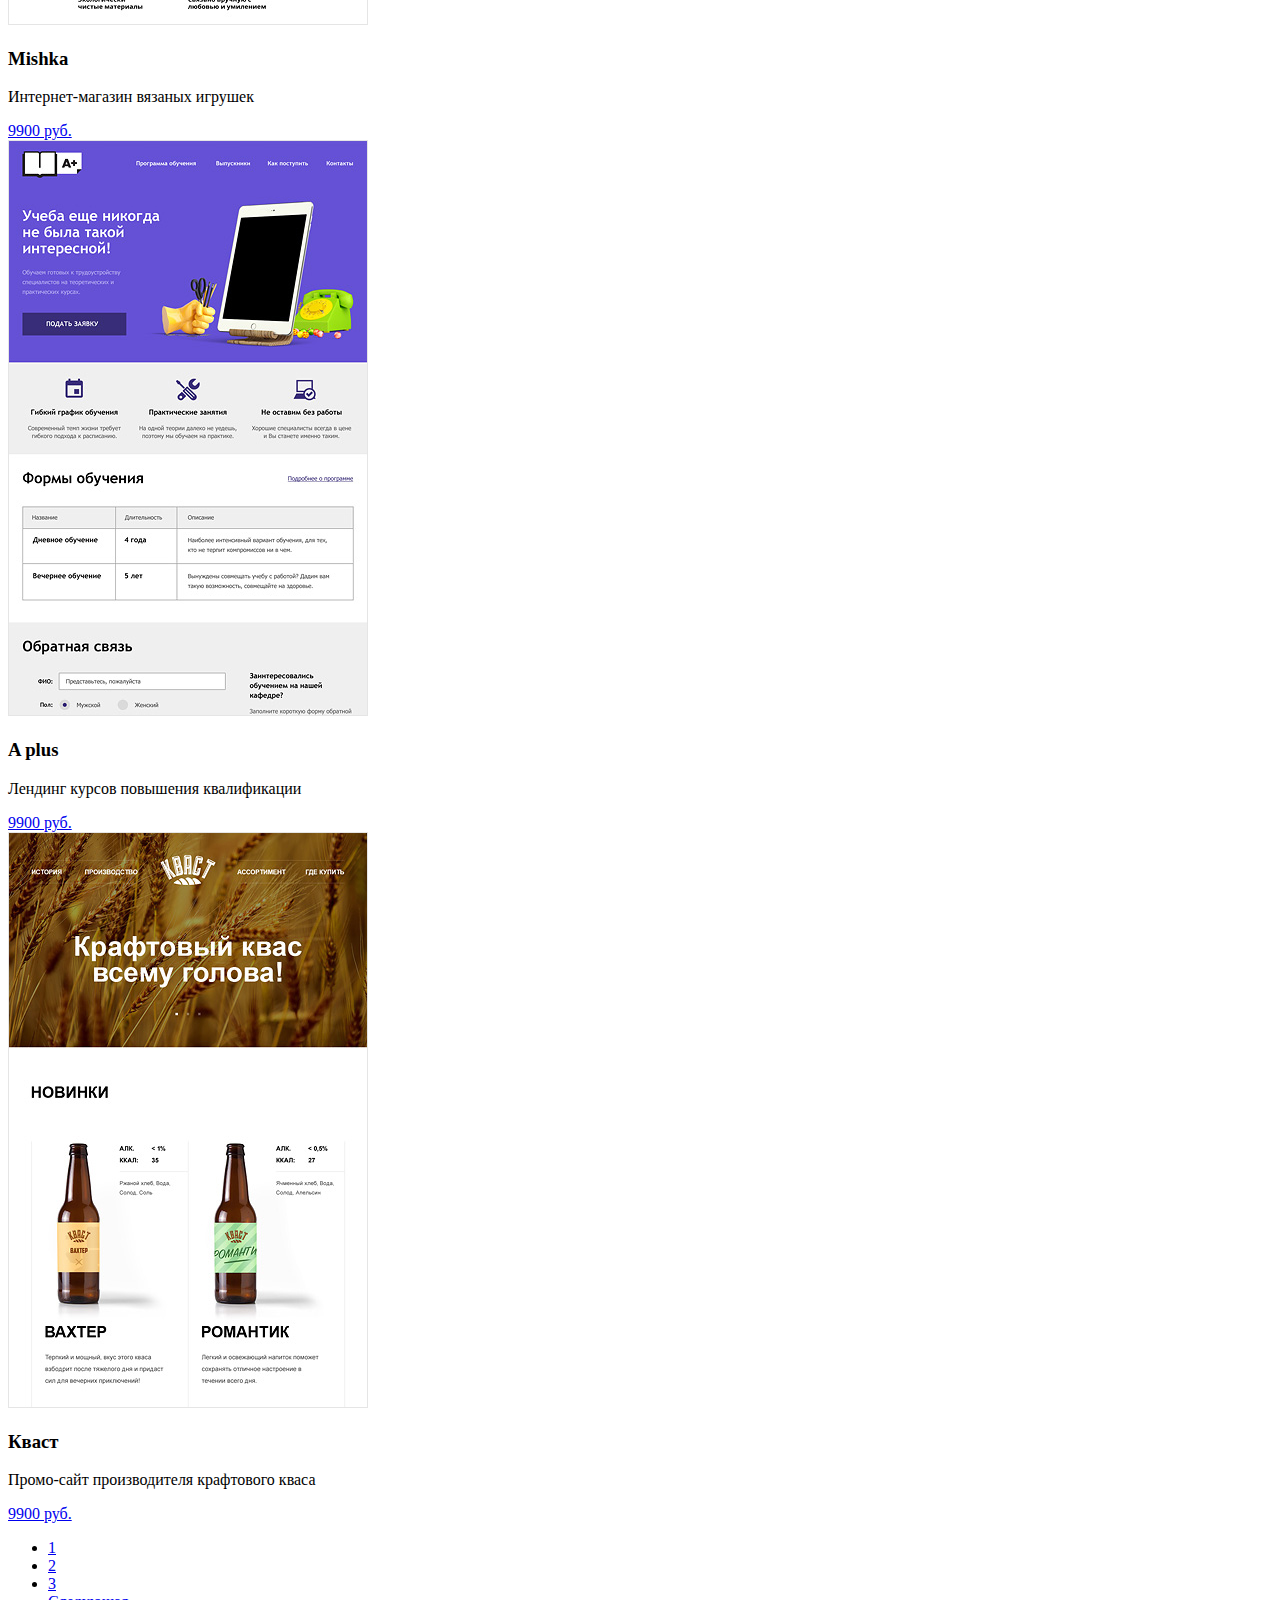
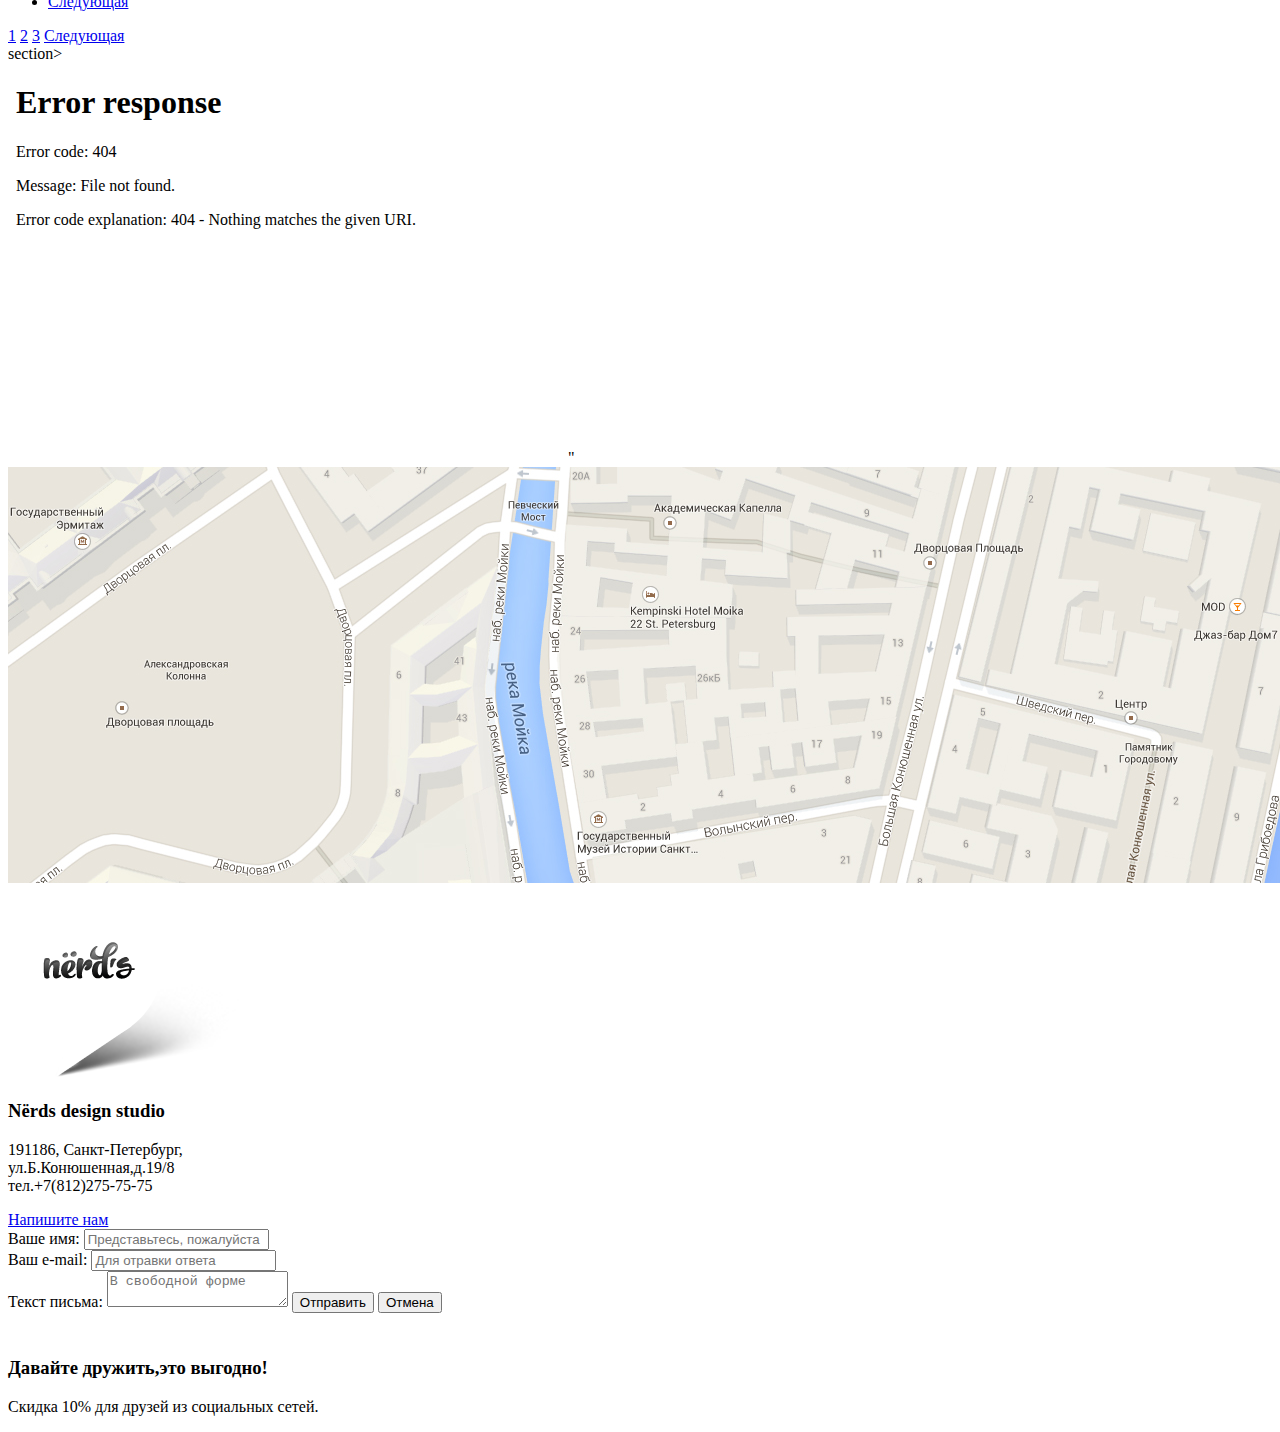
==== commit 3e5419d8: "try to improve" ====
--- a/catalog.html
+++ b/catalog.html
@@ -7,7 +7,8 @@
 </head>
 
 <body>
-    <header>
+    <section>
+    
         <div class="container">
                 <a href="https://nerds.com"><img src="img/svg-nerds/nerds-logo.svg" alt="nerds-logo"></a>
                 <!--тут должен быть текст какой-нить на случай если не подгрузится изображение?-->
@@ -23,12 +24,12 @@
                         </li>
                     </ul>
                 </nav>
-        </div></header>
-            <div class="header">
-                <h1>Магазин готовых шаблонов</h1></div>
-
+        </div></section>
             <div class="container">
- 		<div class="catalof-filter">
+                <header>
+                    <h1>Магазин готовых шаблонов</h1></header></div>
+<section class="catalog-filter">          
+    <div class="container">
  			<form action="#" method="post">
  				<fieldset class="filter-price">
  					<legend>Стоимость:</legend>
@@ -47,8 +48,9 @@
  							до <input type="text" value="15000">
  						</label>
  					</div>
- 				</fieldset>
- 				<fieldset class="filter-box">
+                </fieldset></div>
+               <div class="container"> <fieldset class="filter-box">
+                
  					<legend>Сетка:</legend>
  					<input type="radio" id="adaptive" name="radio">
  					<label for="adaptive">Адаптивная</label>
@@ -58,8 +60,8 @@
  				
  					<input type="radio" id="rubber" name="radio">
  					<label for="">Резиновая</label>
- 				</fieldset>
- 				<fieldset class="filter-box">
+ 				</fieldset></div>
+ 				<div class="container"><fieldset class="filter-box">
  					<legend>Особенности:</legend>
  					<input type="checkbox" id="slider" name="slider">
  					<label for="slider">Слайдер</label>
@@ -75,11 +77,12 @@
  				
  					<input type="checkbox" id="basket" name="basket">
  					<label for="basket">Корзина</label>	
- 				</fieldset>
+ 				</fieldset></div>
  				<input class="btn btn-gray" type="submit" value="Показать">
- 			</form>
- 		</div>
-            <div class="catalog-sort">
+        </form>
+    </div></section>
+            <section>
+                <div class="catalog-sort">
                 <span>Сортировать:</span>
                 <ul>
                     <li>
@@ -169,29 +172,50 @@
  				<a class="next" href="#">Следующая</a>
  			</div>
             </div>
-    </div> 
-                    <footer>
+    </div> </section>
+                    section>
+                    <div class="container">
                         <div class="map">
-                        <img src="img/map.jpg" alt="map">
-                    <img src="img/location-point.png" alt="location-point">
+                            <iframe src="<iframe src=" https://yandex.ru/map-widget/v1/-/CBURUSwM-A " width="560 " height="400 " frameborder="0 "></iframe>" <img src="img/map.jpg" alt="map">
+                                <div class="location-point"><img src="img/location-point.png" alt="location-point">
+                                </div>
+                                <h3 class="company name">Nёrds design studio</h3>
+                                <p class="phone">191186, Санкт-Петербург,
+                                    <br> ул.Б.Конюшенная,д.19/8
+                                    <br> тел.+7(812)275-75-75 </p>
+                                <a class="btn btn-red" href="form.html">Напишите нам</a>
+                                <div class="feedback-form-close"></div>
+                                <form action="#" method="post">
+                                    <div class="half-width">
+                                        <label for="name">Ваше имя:</label>
+                                        <input type="text" name="name" value="" placeholder="Представьтесь, пожалуйста" id="name">
+                                    </div>
+                                    <div class="half-width">
+                                        <!--1039px/669px-->
+                                        <label for="email">Ваш e-mail:</label>
+                                        <input type="email" name="email" value="" placeholder="Для отравки ответа" id="email">
+                                    </div>
+                                    <label for="text">Текст письма:</label>
+                                    <textarea name="text" placeholder="В свободной форме" id="text"></textarea>
+                                    <button class="btn btn-red" type="submit">Отправить</button>
+                                    <button class="btn btn-gray" type="submit">Отмена</button>
+                                </form>
                         </div>
-                        <section class="contacts">
-                        <h3> Nёrds design studio</h3>
-                        <p>191186, Санкт-Петербург,<br> ул.Б.Конюшенная,д.19/8<br>
-                        тел.+7(812)275-75-75</p>
-                <a class="btn-red" href="/href">Напишите нам</a>
-                        </section>
+                        </section>
+
+                <section>
                     <div class="container">
-                    <a>
-                        <img src="img//svg-nerds/vk-icon.svg" alt="vk-icon"></a>
-                    <a><img src="img//svg-nerds/fb-icon.svg" alt="fb-icon"></a>
-                    <a> <img src="img//svg-nerds/insta-icon.svg" alt="insta-icon"></a>
-                </div>
-                <section class="lets friendship">
-                    <h3>Давайте дружить,это выгодно!</h3>
-                    <p>Скидка 10% для друзей из социальных сетей.</p>
+                        <a>
+                            <img src="img//svg-nerds/vk-icon.svg" alt="vk-icon"></a>
+                        <a><img src="img//svg-nerds/fb-icon.svg" alt="fb-icon"></a>
+                        <a> <img src="img//svg-nerds/insta-icon.svg" alt="insta-icon"></a>
+
+                        <section class="lets friendship">
+                            <h3>Давайте дружить,это выгодно!</h3>
+                            <p>Скидка 10% для друзей из социальных сетей.</p>
+                        </section>
+                    </div>
                 </section>
-                </footer>
 </body>
 
 </html>
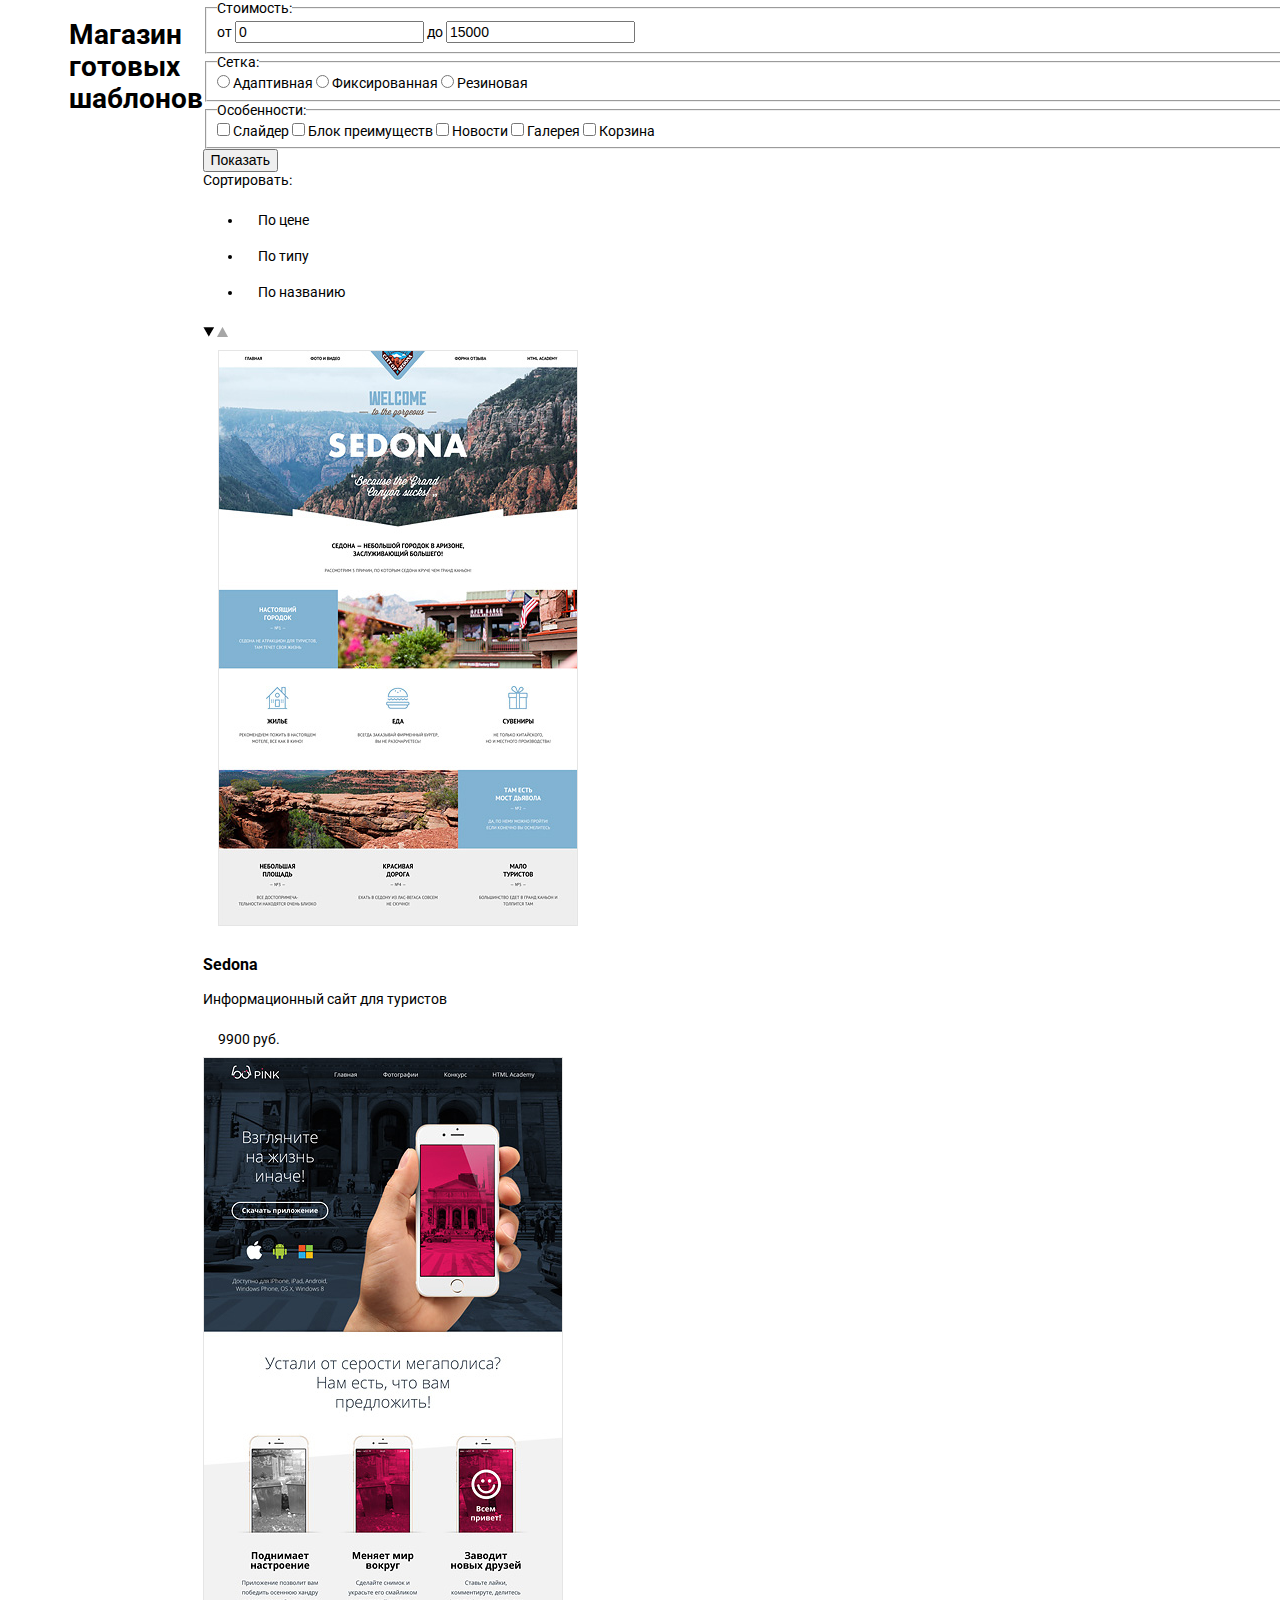
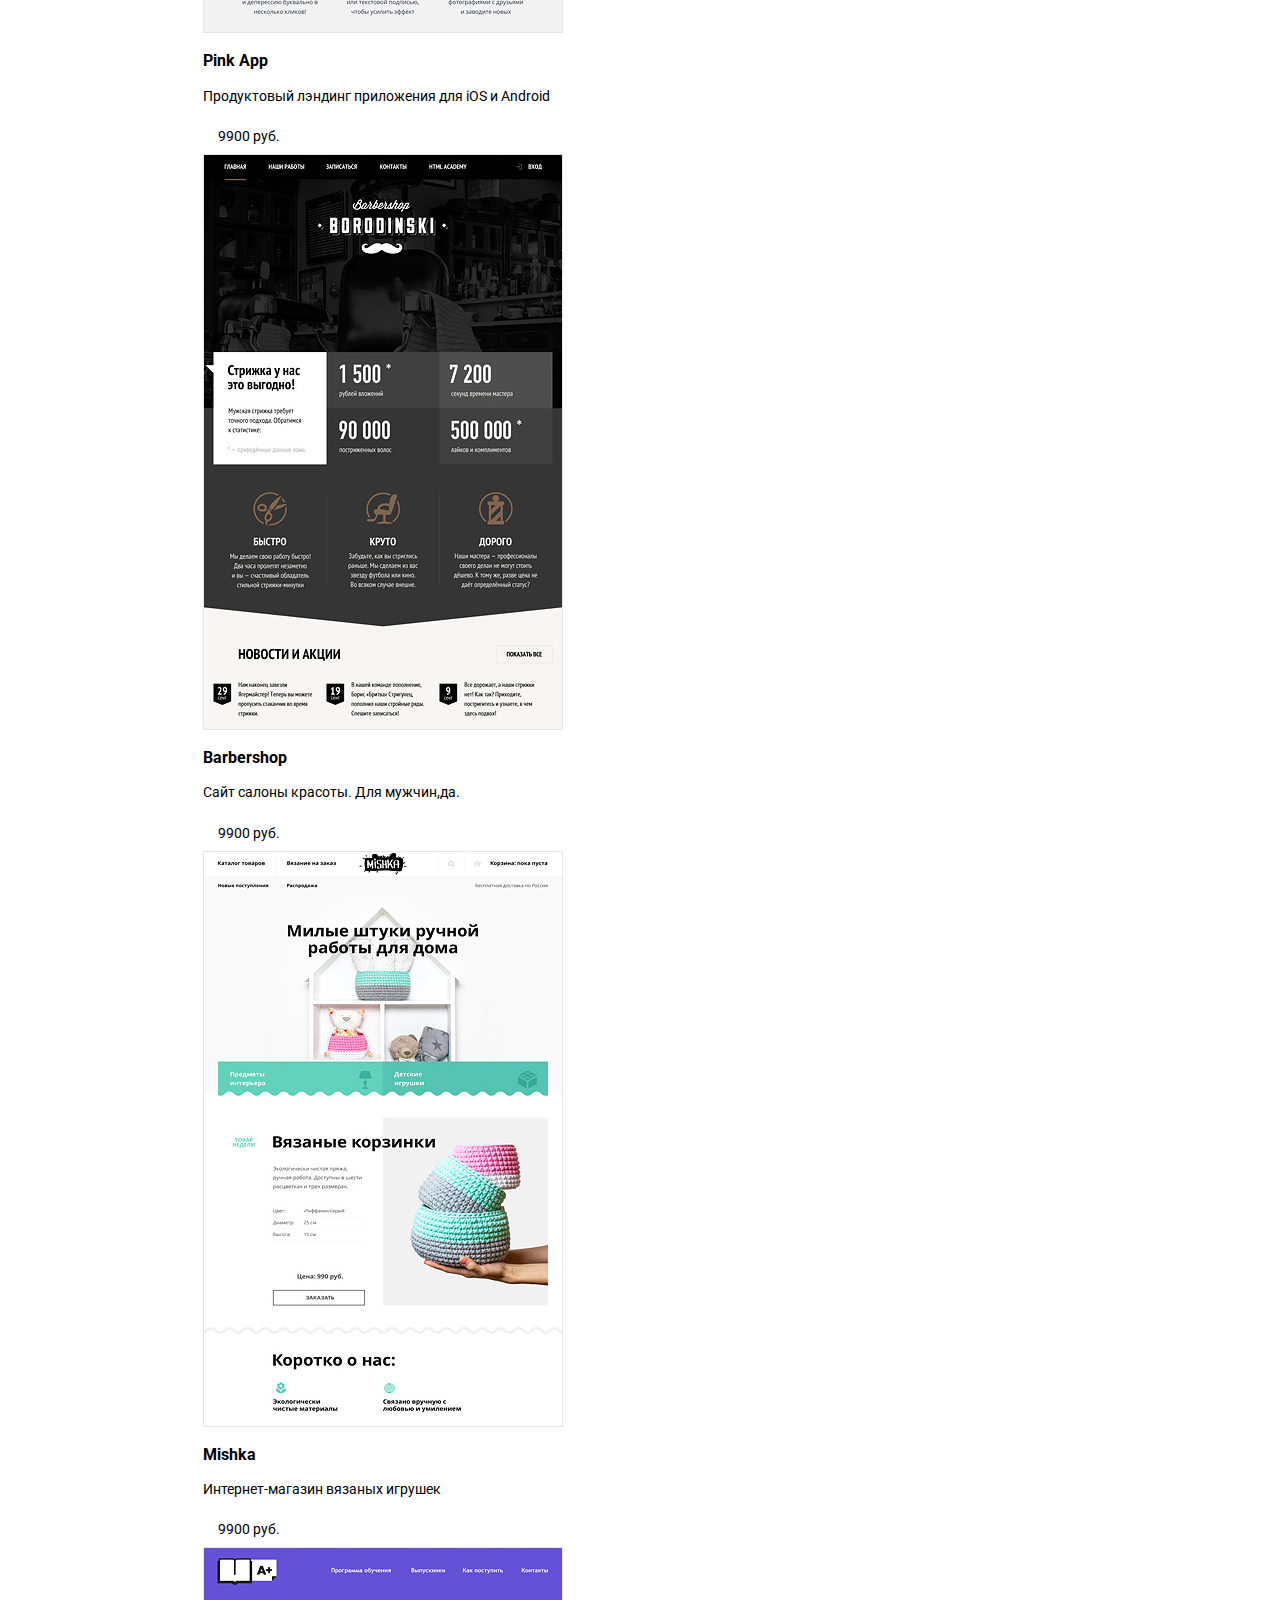
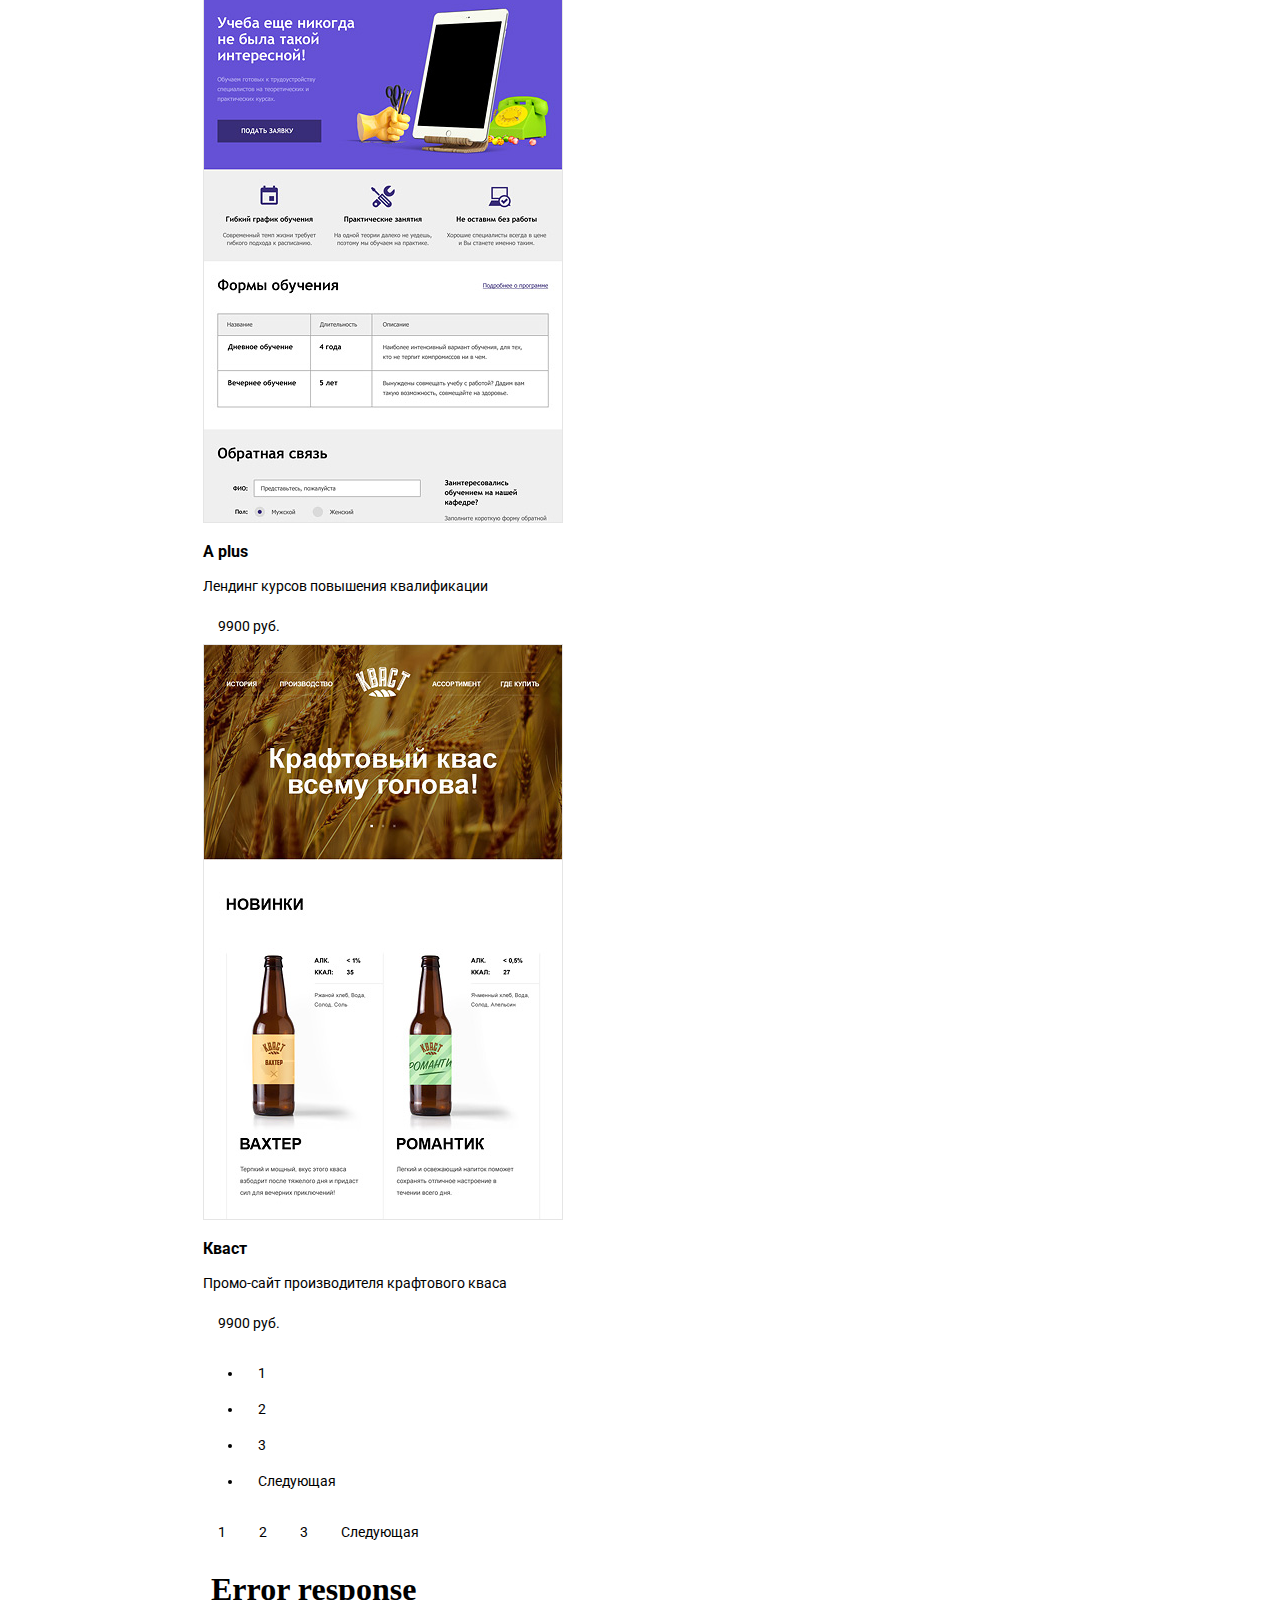
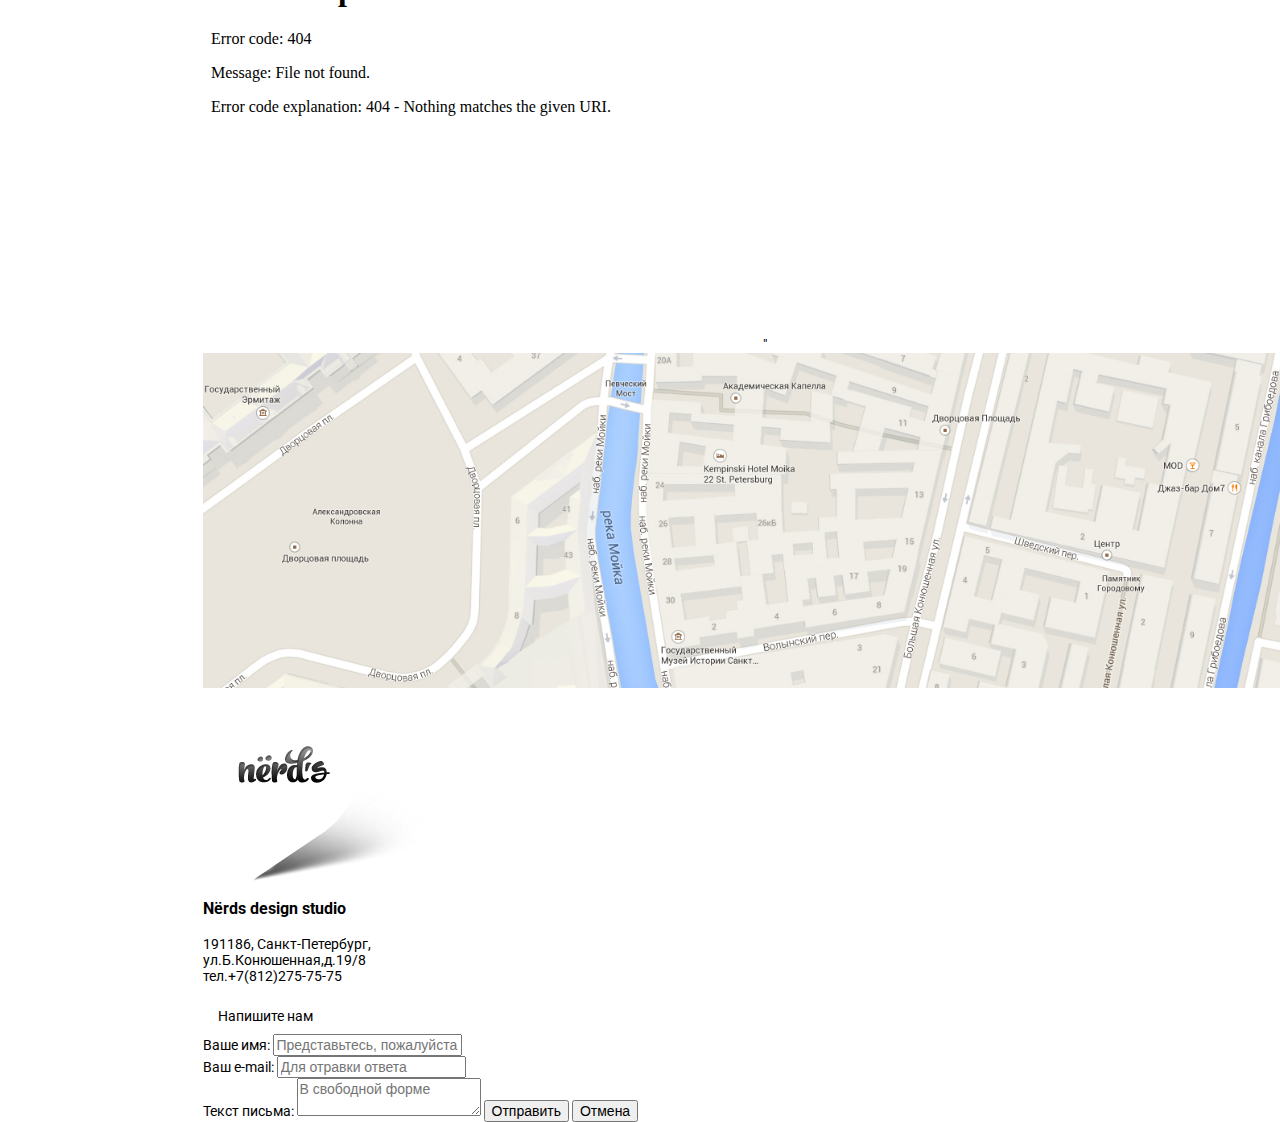
==== commit c59a480c: "improved_main section" ====
--- a/catalog.html
+++ b/catalog.html
@@ -4,33 +4,34 @@
 <head>
     <meta charset="utf-8">
     <title>HTML Academy: Нёрдс</title>
+    <link href="https://fonts.googleapis.com/css?family=Roboto:400,500,700&amp;subset=cyrillic" rel="stylesheet">
+    <link rel="stylesheet" type="text/css" href="css/style.css">
+    <link rel="stylesheet" type="text/css" href="css/normalize.css">
 </head>
-
-<body>
-    <section>
-    
-        <div class="container">
-                <a href="https://nerds.com"><img src="img/svg-nerds/nerds-logo.svg" alt="nerds-logo"></a>
-                <!--тут должен быть текст какой-нить на случай если не подгрузится изображение?-->
-
-                <nav class="navigation">
-                    <ul>
-                        <li class="studio"><a href="https://nerds.com">Студия</a></li>
-                        <li><a href="https://nerds.com">Клиенты</a></li>
-                        <li><a href="catalog.html">Магазин</a></li>
-                        <li><a href="https://nerds.com">Контакты</a></li>
-                        <li>
-                            <a href="https://nerds.com"><img src="img//basket-icon.png" alt="basket-icon">Корзина</a>
-                        </li>
-                    </ul>
-                </nav>
-        </div></section>
-            <div class="container">
-                <header>
-                    <h1>Магазин готовых шаблонов</h1></header></div>
+<body class="inner-page">
+    <header class="header">
+    <div class="container">
+        <nav class="main-navigation">
+        <div class="header-logo"><a href="index.html"><img src="img/svg-nerds/nerds-logo.svg" alt="nerds-logo"></a></div>
+            <div class="main-navigation">
+                        <ul class="site-navigation-list">
+                            <li class="navigation-item"><a href="https://nerds.com">Студия</a></li>
+                            <li class="navigation-item"><a href="https://nerds.com">Клиенты</a></li>
+                            <li class="navigation-item"><a href="catalog.html">Магазин</a></li>
+                            <li class="navigation-item"><a href="https://nerds.com">Контакты</a></li>
+                        </ul>
+            </div>
+        </nav>
+          <div class="bascket">
+                        <a class="basket-link" href="https://bascket.html"><img src="img/basket-icon.png" alt="basket-icon">Корзина</a>
+        </div></div>
+                </header>
+    <section class="page-title"><h1 class="title">Магазин готовых шаблонов</h1></section>
+                    
 <section class="catalog-filter">          
     <div class="container">
- 			<form action="#" method="post">
+ 		<div class="sort">	
+        <form action="#" method="post">
  				<fieldset class="filter-price">
  					<legend>Стоимость:</legend>
  					<div class="range">
@@ -48,7 +49,7 @@
  							до <input type="text" value="15000">
  						</label>
  					</div>
-                </fieldset></div>
+                </fieldset>
                <div class="container"> <fieldset class="filter-box">
                 
  					<legend>Сетка:</legend>
@@ -78,10 +79,11 @@
  					<input type="checkbox" id="basket" name="basket">
  					<label for="basket">Корзина</label>	
  				</fieldset></div>
- 				<input class="btn btn-gray" type="submit" value="Показать">
-        </form>
-    </div></section>
+            <input class="btn btn-gray" type="submit" value="Показать">
+            </form></div>
+   
             <section>
+                <div class="list">
                 <div class="catalog-sort">
                 <span>Сортировать:</span>
                 <ul>
@@ -100,7 +102,7 @@
                     <img src="img/icon-up-dir.png" alt="icon-up-dir">
                     <div class="items">
                     </div>
-                </div>
+                    </div></div>
                 <div class="catalog-list">
                     <div class="item">
                         <a href="/href"><img src="img/img-sedona.jpg" width="360" height="576" alt="img-sedona"></a>
@@ -172,11 +174,10 @@
  				<a class="next" href="#">Следующая</a>
  			</div>
             </div>
-    </div> </section>
-                    section>
-                    <div class="container">
+        </section></div>   
+        <div class="container">
                         <div class="map">
-                            <iframe src="<iframe src=" https://yandex.ru/map-widget/v1/-/CBURUSwM-A " width="560 " height="400 " frameborder="0 "></iframe>" <img src="img/map.jpg" alt="map">
+                            <iframe src="<iframe src=" https://yandex.ru/map-widget/v1/-/CBURUSwM-A width="560" height="400" frameborder="0 "></iframe>" <img src="img/map.jpg" alt="map">
                                 <div class="location-point"><img src="img/location-point.png" alt="location-point">
                                 </div>
                                 <h3 class="company name">Nёrds design studio</h3>
@@ -200,7 +201,7 @@
                                     <button class="btn btn-red" type="submit">Отправить</button>
                                     <button class="btn btn-gray" type="submit">Отмена</button>
                                 </form>
-                        </div>
+            </div></div>
                         </section>
 
                 <section>
--- a/css/style.css
+++ b/css/style.css
@@ -0,0 +1,73 @@
+@charset "utf-8";
+body {
+    display: flex;
+    width:1431px;
+    background:white;
+    justify-content: center;
+    font-size: 14px;
+	font-family: "Roboto", "Arial", sans-serif;
+    color: black;
+}
+
+.container{
+    width: 1160px;
+    margin: 0 auto;
+}
+.services{
+    display: flex;
+    justify-content: space-between;
+    width:1431px;
+}
+
+
+.services-item{
+    width: 300px;
+}
+.partners{
+    display: flex;
+    display: inline-flex;
+    padding: inherit;
+    width: auto;
+}
+}
+.main-menu{
+    display: flex;
+}
+.container .table{
+    display: flex;
+    flex-direction: row;
+    justify-content: flex-end;
+}
+a {
+padding: 10px 15px;
+margin: 0px;
+display: inline-block;
+text-decoration: none;
+color: black;
+background-color: 251RGB;86RGB;90RGB;
+ 
+}
+a .main-menu {
+    width:61px;
+    color:black;
+     display: inline-flex;
+    align-self: flex-start
+}
+
+.navigation li{
+    width:61px;
+    color:black;
+     display: inline-flex;
+      justify-content: center;
+}
+a .navigation {
+    width:61px;
+    color:black;
+     display: inline-flex;
+      justify-content: flex-end;
+}
+
+img {
+	max-width: 100%;
+	vertical-align: auto;
+}
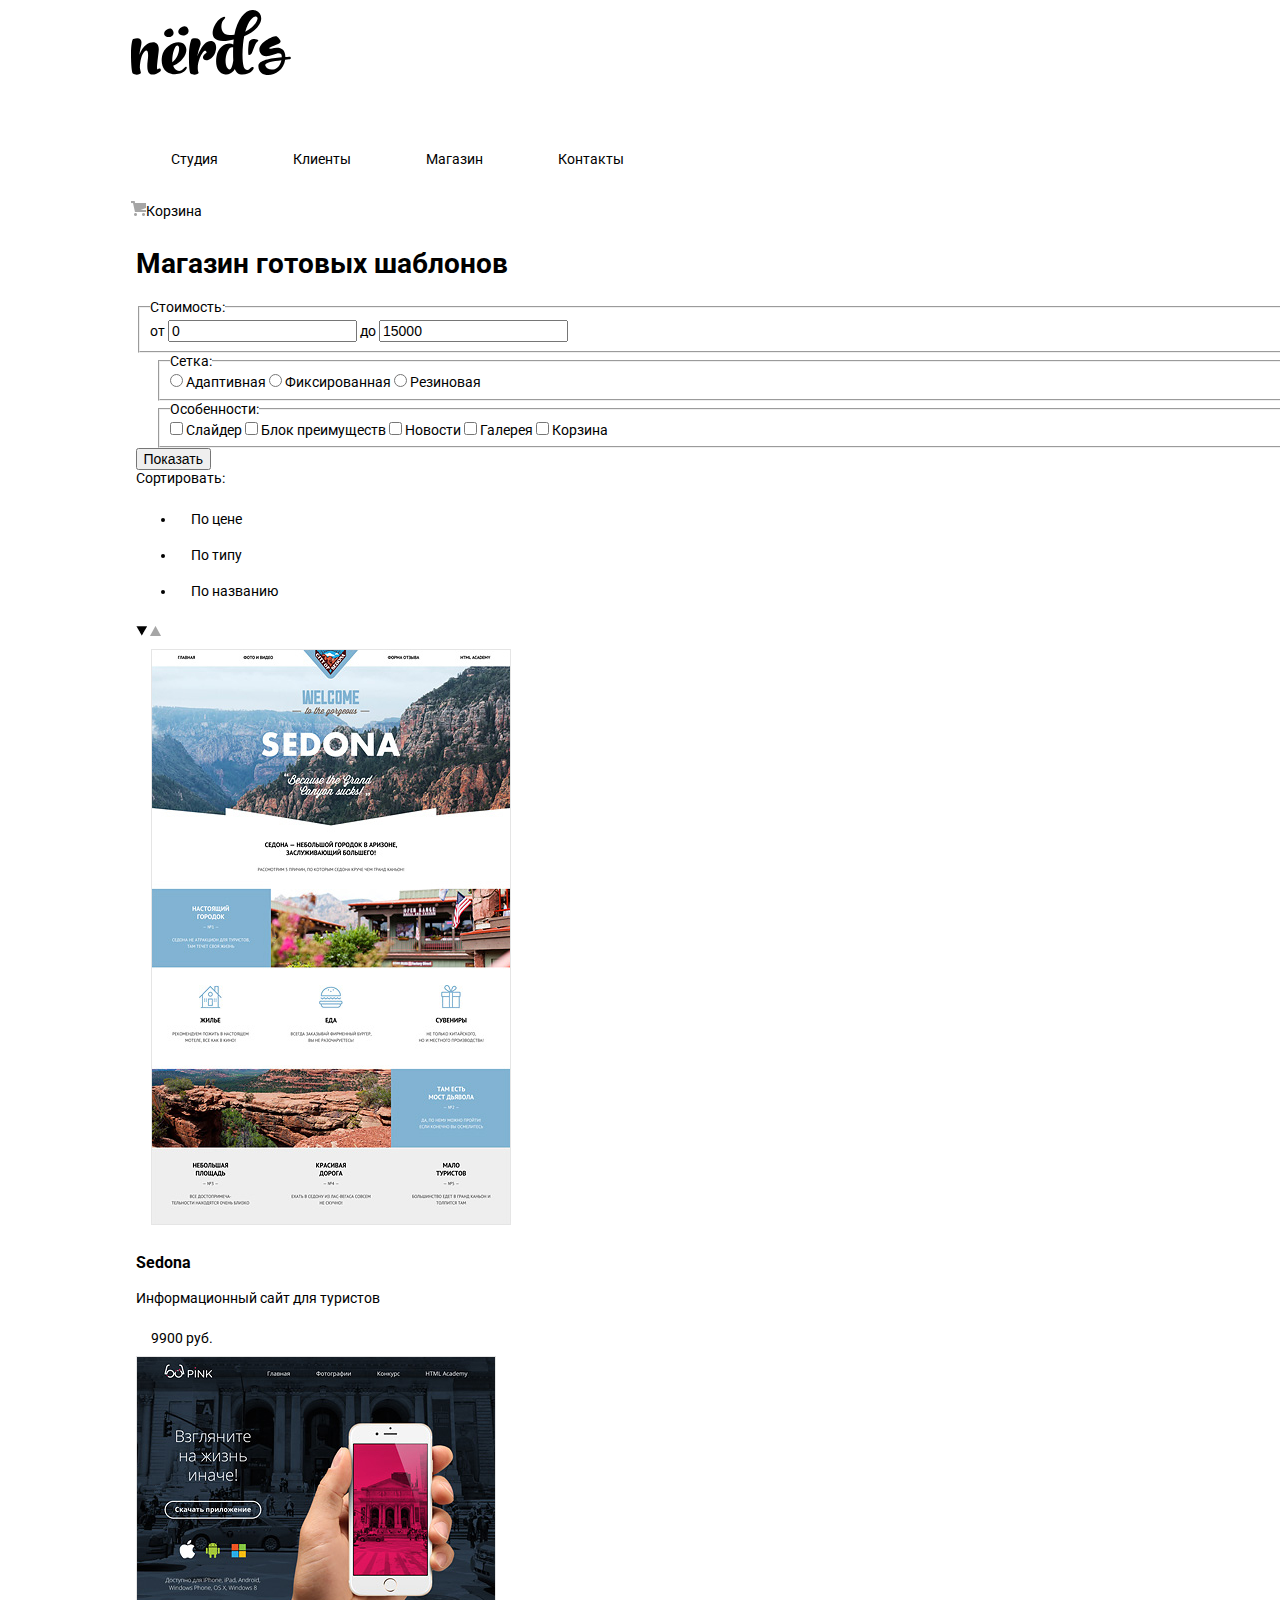
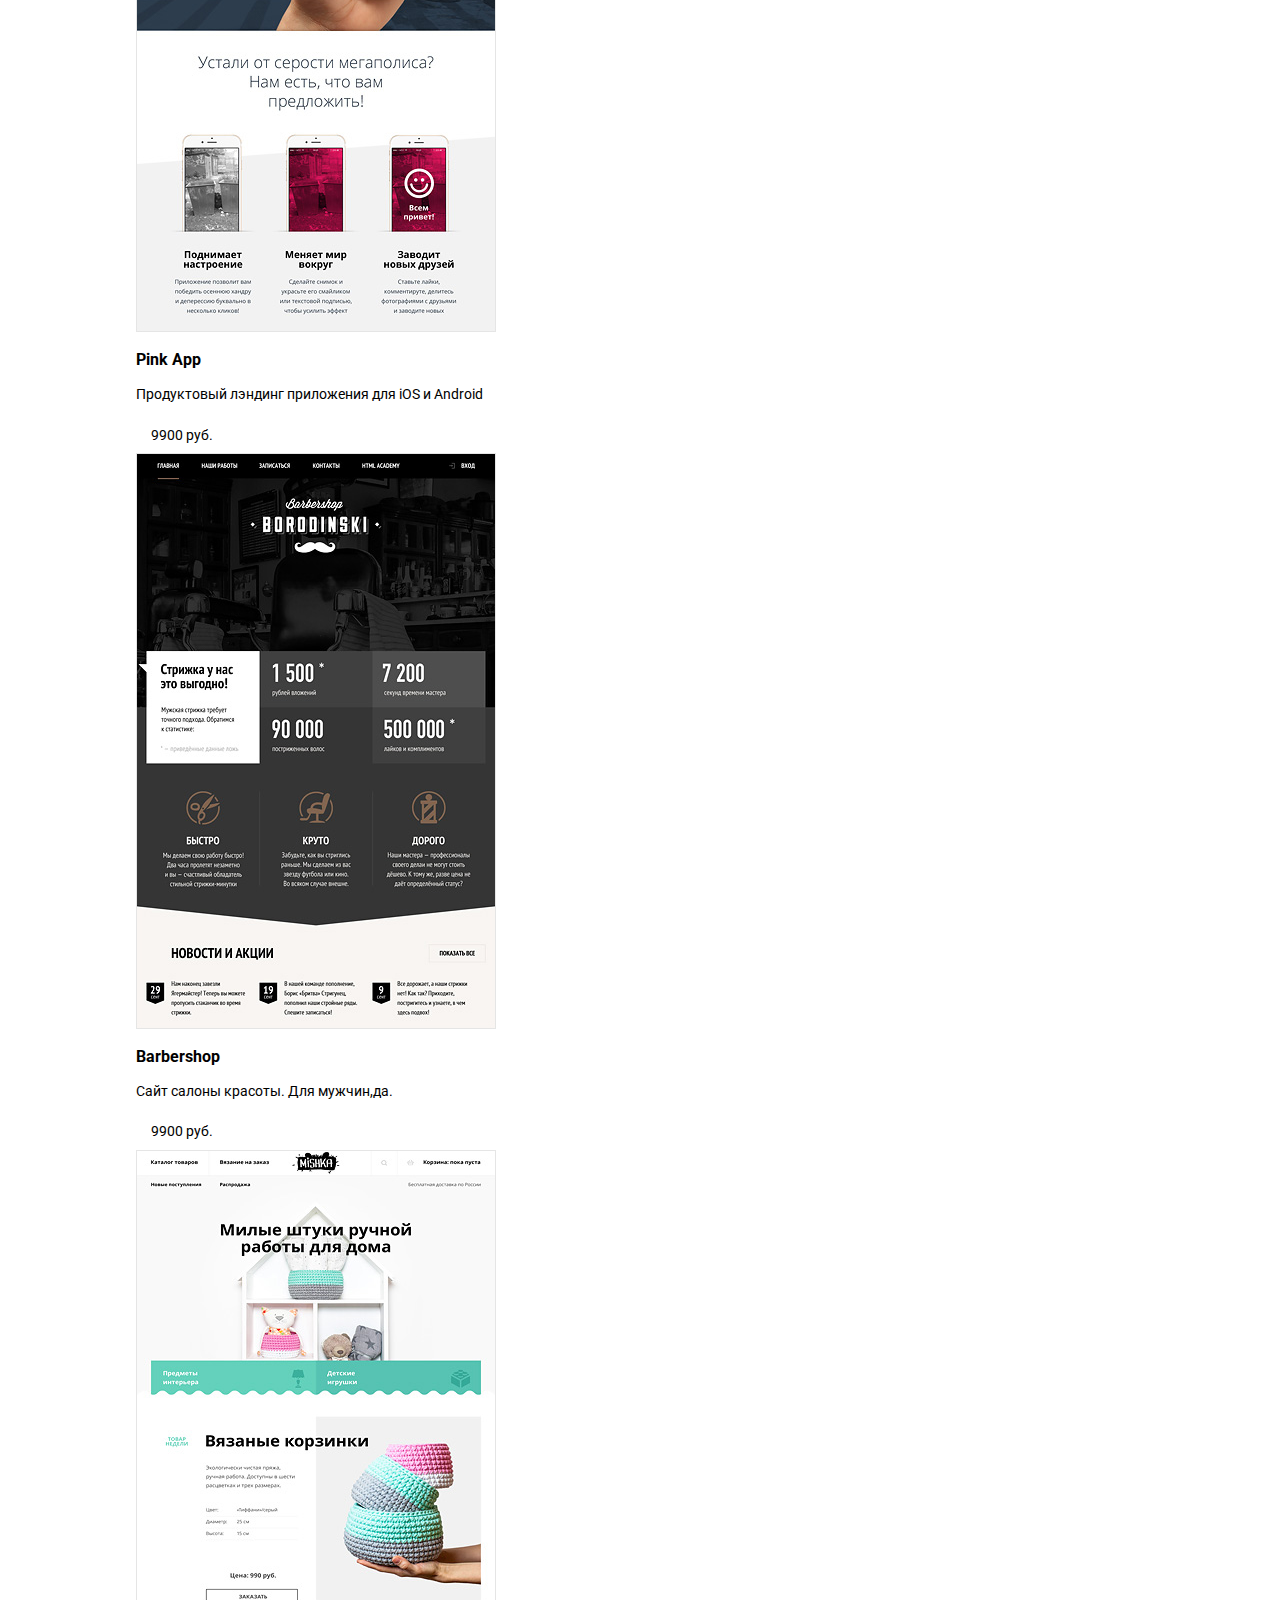
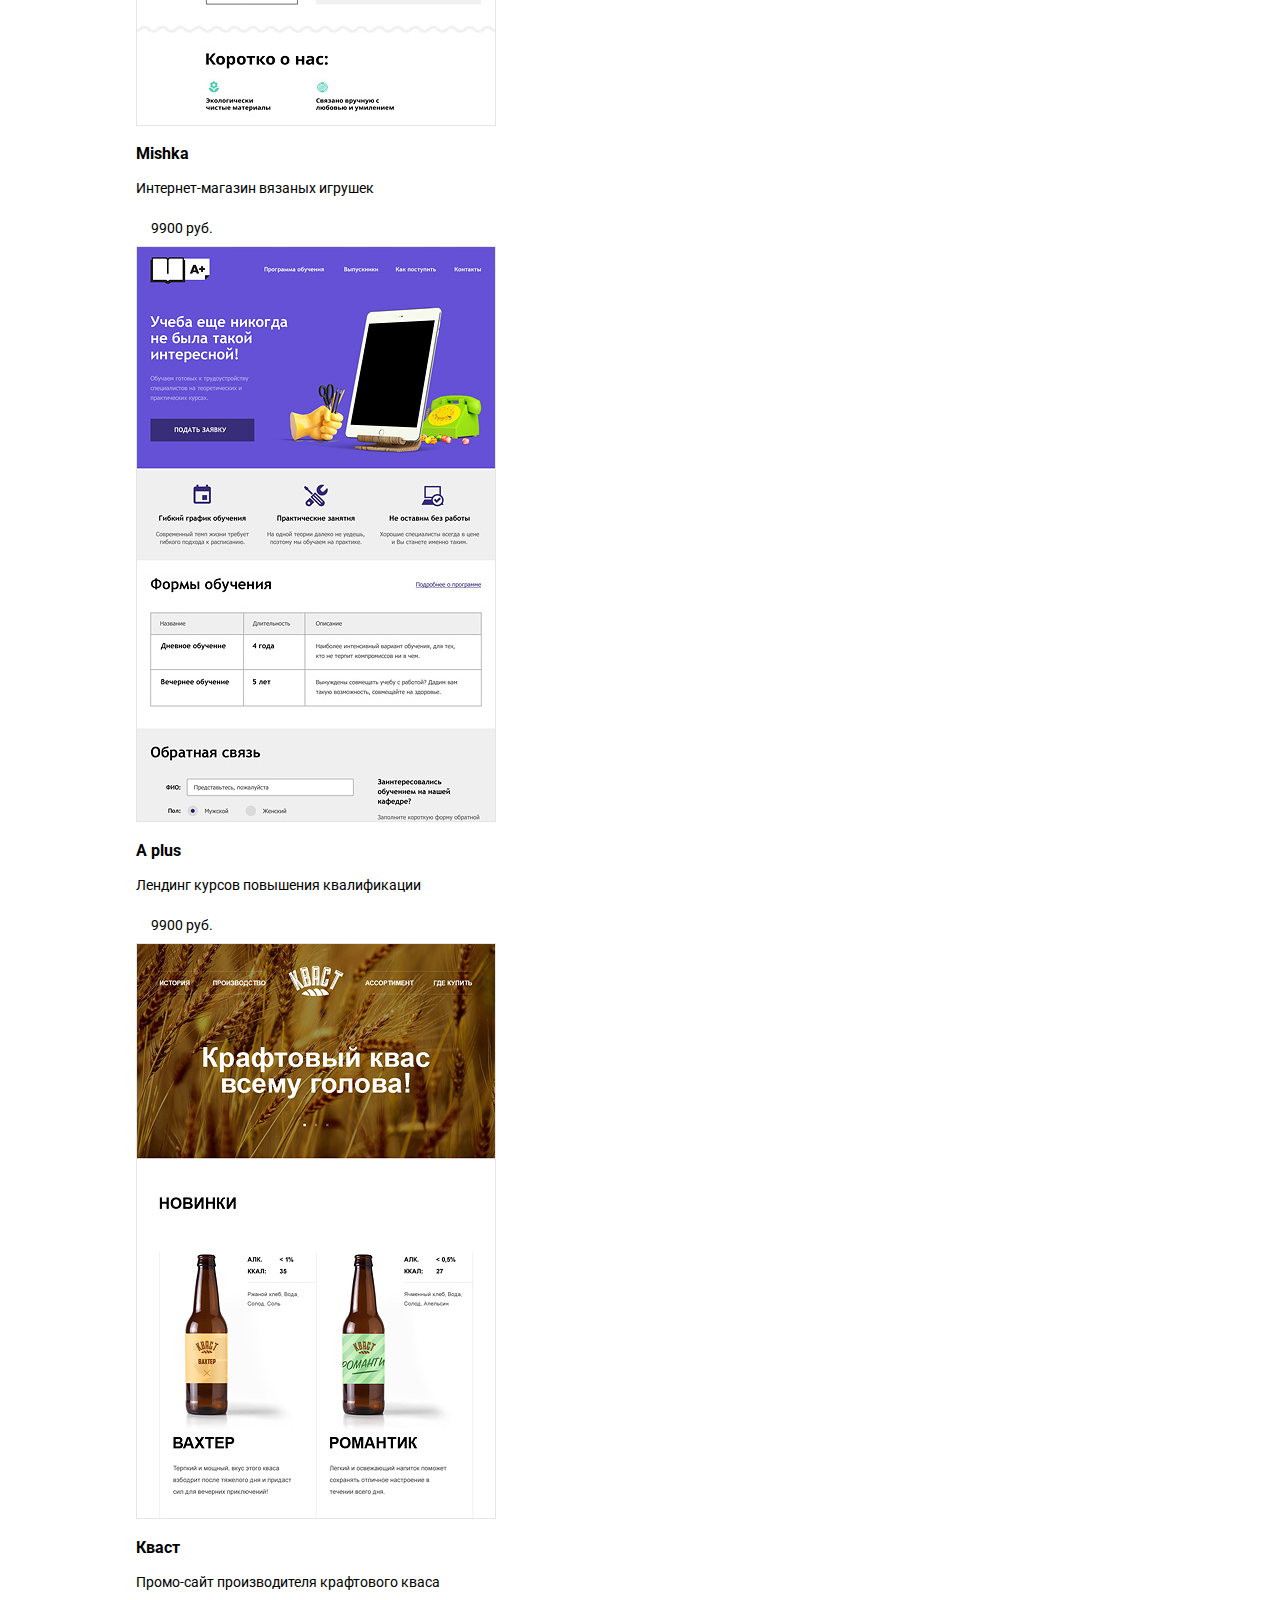
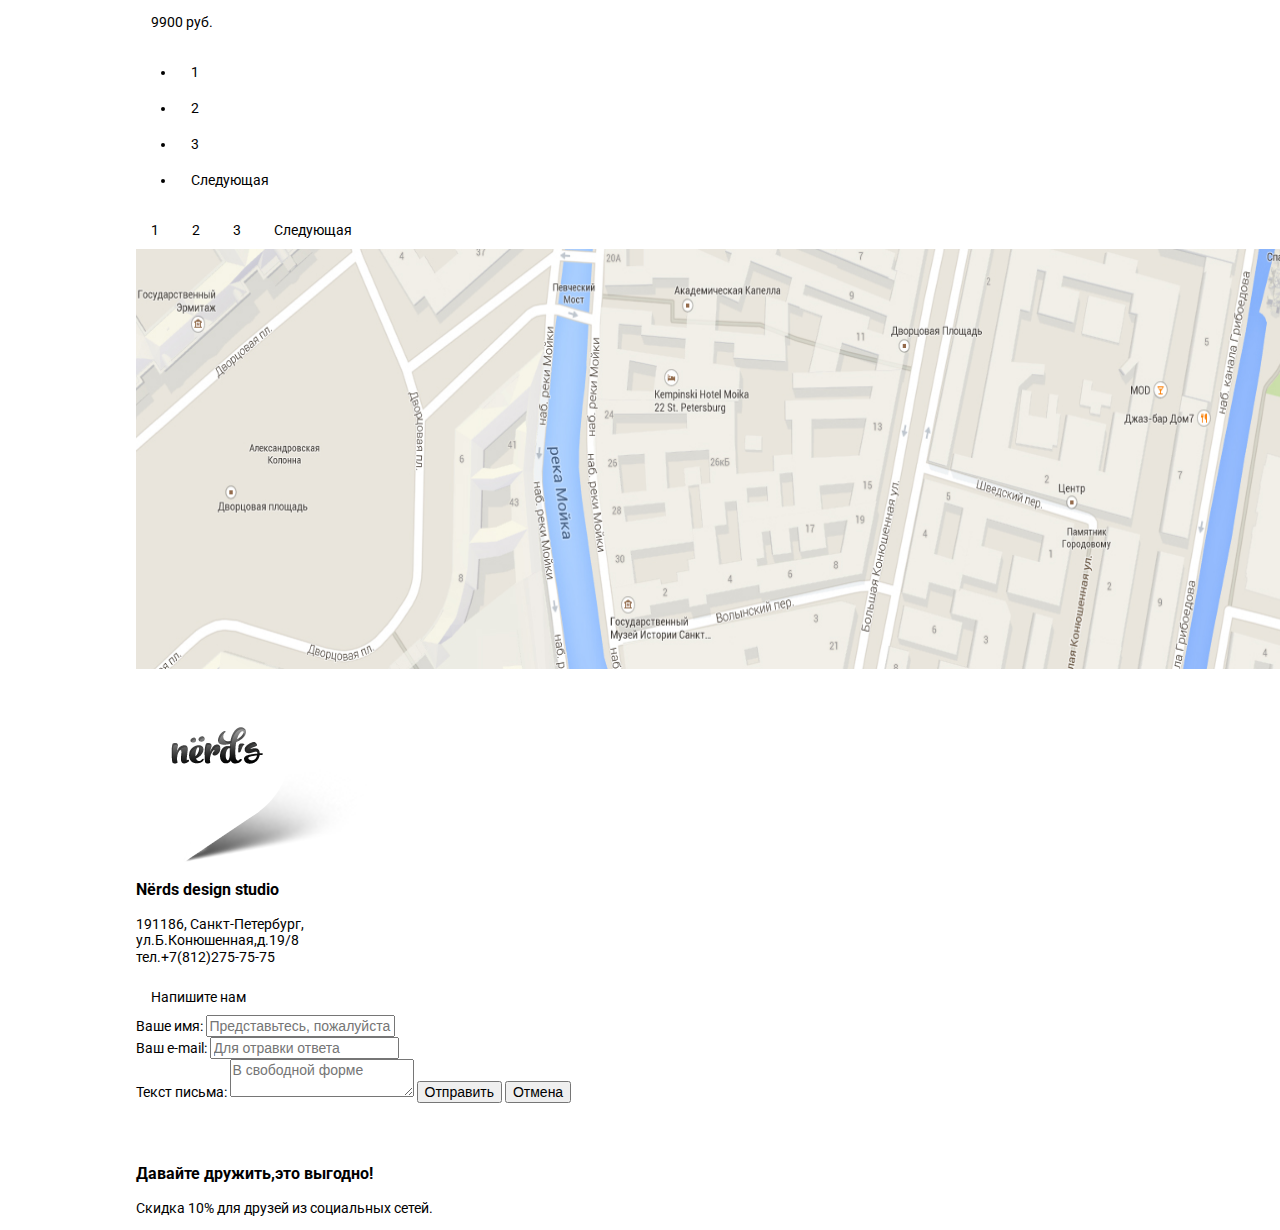
==== commit 9db0606c: "catalog changed_valid" ====
--- a/catalog.html
+++ b/catalog.html
@@ -8,25 +8,27 @@
     <link rel="stylesheet" type="text/css" href="css/style.css">
     <link rel="stylesheet" type="text/css" href="css/normalize.css">
 </head>
-<body class="inner-page">
-    <header class="header">
-    <div class="container">
-        <nav class="main-navigation">
-        <div class="header-logo"><a href="index.html"><img src="img/svg-nerds/nerds-logo.svg" alt="nerds-logo"></a></div>
-            <div class="main-navigation">
+<body>
+
+    <main>
+        <section>
+            <div class="container">
+                <header class="main menu">
+                    <div class="header-logo"><a href="index.html"><img src="img/svg-nerds/nerds-logo.svg" alt="nerds-logo"></a></div>
+                            <div class="main-navigation">
                         <ul class="site-navigation-list">
                             <li class="navigation-item"><a href="https://nerds.com">Студия</a></li>
                             <li class="navigation-item"><a href="https://nerds.com">Клиенты</a></li>
                             <li class="navigation-item"><a href="catalog.html">Магазин</a></li>
                             <li class="navigation-item"><a href="https://nerds.com">Контакты</a></li>
                         </ul>
-            </div>
-        </nav>
-          <div class="bascket">
+                   
+                    <div class="bascket">
                         <a class="basket-link" href="https://bascket.html"><img src="img/basket-icon.png" alt="basket-icon">Корзина</a>
-        </div></div>
+                    </div> </div>
                 </header>
-    <section class="page-title"><h1 class="title">Магазин готовых шаблонов</h1></section>
+                
+    <div class="container"><h1 class="title">Магазин готовых шаблонов</h1></div>
                     
 <section class="catalog-filter">          
     <div class="container">
@@ -58,9 +60,8 @@
  				
  					<input type="radio" id="fixed" name="radio">
  					<label for="fixed">Фиксированная</label>
- 				
  					<input type="radio" id="rubber" name="radio">
- 					<label for="">Резиновая</label>
+ 					<label for="radio">Резиновая</label>
  				</fieldset></div>
  				<div class="container"><fieldset class="filter-box">
  					<legend>Особенности:</legend>
@@ -175,9 +176,10 @@
  			</div>
             </div>
         </section></div>   
-        <div class="container">
-                        <div class="map">
-                            <iframe src="<iframe src=" https://yandex.ru/map-widget/v1/-/CBURUSwM-A width="560" height="400" frameborder="0 "></iframe>" <img src="img/map.jpg" alt="map">
+        <section><div class="container">
+                        <div class="main-map">
+                <img src="img/map.jpg" width="1436" height="420" alt="map">
+            </div>
                                 <div class="location-point"><img src="img/location-point.png" alt="location-point">
                                 </div>
                                 <h3 class="company name">Nёrds design studio</h3>
@@ -201,9 +203,7 @@
                                     <button class="btn btn-red" type="submit">Отправить</button>
                                     <button class="btn btn-gray" type="submit">Отмена</button>
                                 </form>
-            </div></div>
-                        </section>
-
+            </div></section></section>
                 <section>
                     <div class="container">
                         <a>
@@ -216,7 +216,7 @@
                             <p>Скидка 10% для друзей из социальных сетей.</p>
                         </section>
                     </div>
-                </section>
+                </section></div></section></main>
 </body>
 
 </html>
--- a/css/style.css
+++ b/css/style.css
@@ -8,11 +8,23 @@
 	font-family: "Roboto", "Arial", sans-serif;
     color: black;
 }
-
-.container{
-    width: 1160px;
+.main-menu {
+    background-color: #eeeeee;
+display:flex;
+}
+
+.container {
+    width: 1200px;
     margin: 0 auto;
-}
+    padding: 0px 20px;
+}
+
+.header .container {
+    margin: 0;
+    padding: 0;
+    min-height: 550px;
+}
+
 .services{
     display: flex;
     justify-content: space-between;
@@ -47,27 +59,199 @@
 background-color: 251RGB;86RGB;90RGB;
  
 }
-a .main-menu {
-    width:61px;
-    color:black;
-     display: inline-flex;
-    align-self: flex-start
-}
-
-.navigation li{
-    width:61px;
-    color:black;
-     display: inline-flex;
-      justify-content: center;
-}
-a .navigation {
-    width:61px;
-    color:black;
-     display: inline-flex;
-      justify-content: flex-end;
+
+.header-logo{
+        font-size: 55px;
+    line-height: 55px;
+    font-weight: 500;
+    text-transform: none;
+}
+.header-logo a:hover {
+    color: #cccccc;
+    opacity: 0.8;
+
+}
+
+.header-logo a:focus {
+    color: #cccccc;
+    opacity: 0.3;
+}
+
+.site-navigation,
+.basket {
+    font-size: 16px;
+    line-height: 30px;
+    font-weight: 500;
+}
+.site-navigation-list {
+    list-style: none;
+
+}
+.main-navigation a {
+    color: #000000;
+}
+
+.main-navigation {
+    width: 100%;
+
+}
+.container {
+    width: 1200px;
+    margin: 0 auto;
+    padding: 0px 20px;
+}
+
+
+.main-navigation a:hover,
+.basket a:hover {
+    color: #fb565a;
+
+}
+
+.main-navigation a:focus,
+.basket a:focus {
+    color: #ededed;
+
+}
+
+.basket {
+    display: flex;
+    width: 125px;
+    list-style: none;
+    margin-top: 47px;
+
+}
+.main-navigation ul {
+    display: flex;
+    justify-content: space-between;
+    width: 440px;
+    list-style: none;
+    margin-top: 47px;
+}
+
+.main-navigation li {
+    margin-right: 45px;
+}
+
+.basket.basket-link {
+    position: relative;
+    padding-left: 50px;
+    margin-left: 20px;
+}
+.slider {
+    position: relative;
+    width: 1160px;
+    height: 433px;
+    margin: 0 auto;
+}
+.service {
+    text-align: left;
+}
+
+.service h3 {
+    font-size: 24px;
+    line-height: 30px;
+    font-weight: 700;
+    margin-top: 30px;
+    margin-bottom: 30px;
+}
+
+.service-text {
+    text-transform: none;
+}
+.btn-service-order-web {
+    display: block;
+    width: 160px;
+    padding: 10px 0px;
+    margin-top: 40px;
+    font-size: 16px;
+    color: #ffffff;
+    text-decoration: none;
+    background-color: #fb565a;
+    text-align: center;
+    border-radius: 3px;
+
+}
+
+.btn-service-order-web:hover {
+    color: #ffffff;
+    background-color: #e74246;
+}
+
+.btn-service-order-web:focus {
+    color: #ffffff;
+    background-color: #d7373b;
+}
+
+.btn-service-order-mob {
+    display: block;
+    width: 160px;
+    padding: 10px 0px;
+    margin-top: 40px;
+    font-size: 16px;
+    color: #ffffff;
+    text-decoration: none;
+    background-color: #00ca74;
+    text-align: center;
+    border-radius: 3px;
+}
+
+.btn-service-order-mob:hover {
+    color: #ffffff;
+    background-color: #00bc6c;
+}
+
+.btn-service-order-mob:focus {
+    color: #ffffff;
+    background-color: #00aa62;
+}
+
+.btn-service-order-presentation {
+    display: block;
+    width: 160px;
+    padding: 10px 0px;
+    margin-top: 40px;
+    font-size: 16px;
+    color: #ffffff;
+    text-decoration: none;
+    background-color: #efc84a;
+    text-align: center;
+    border-radius: 3px;
+}
+
+.btn-service-order-presentation:hover {
+    color: #ffffff;
+    background-color: #eab534;
+}
+
+.btn-service-order-presentation:focus {
+    color: #ffffff;
+    background-color: #e5a722;
+}
+
+.btn-submit {
+    display: block;
+    width: 260px;
+    margin-top: 40px;
+    font-size: 16px;
+    line-height: 18px;
+    font-weight: 500px;
+    text-decoration: none;
+    text-transform: uppercase;
+    color: black;
+    background-color: #eeeeee;
+    text-align: center;
+    border-radius: 3px;
+    border: 0;
+}
+
+.btn-submit:hover,
+.btn-submit:focus,
+.btn-submit:active {
+    background-color: #dfdfdf;
 }
 
 img {
 	max-width: 100%;
 	vertical-align: auto;
-}
+}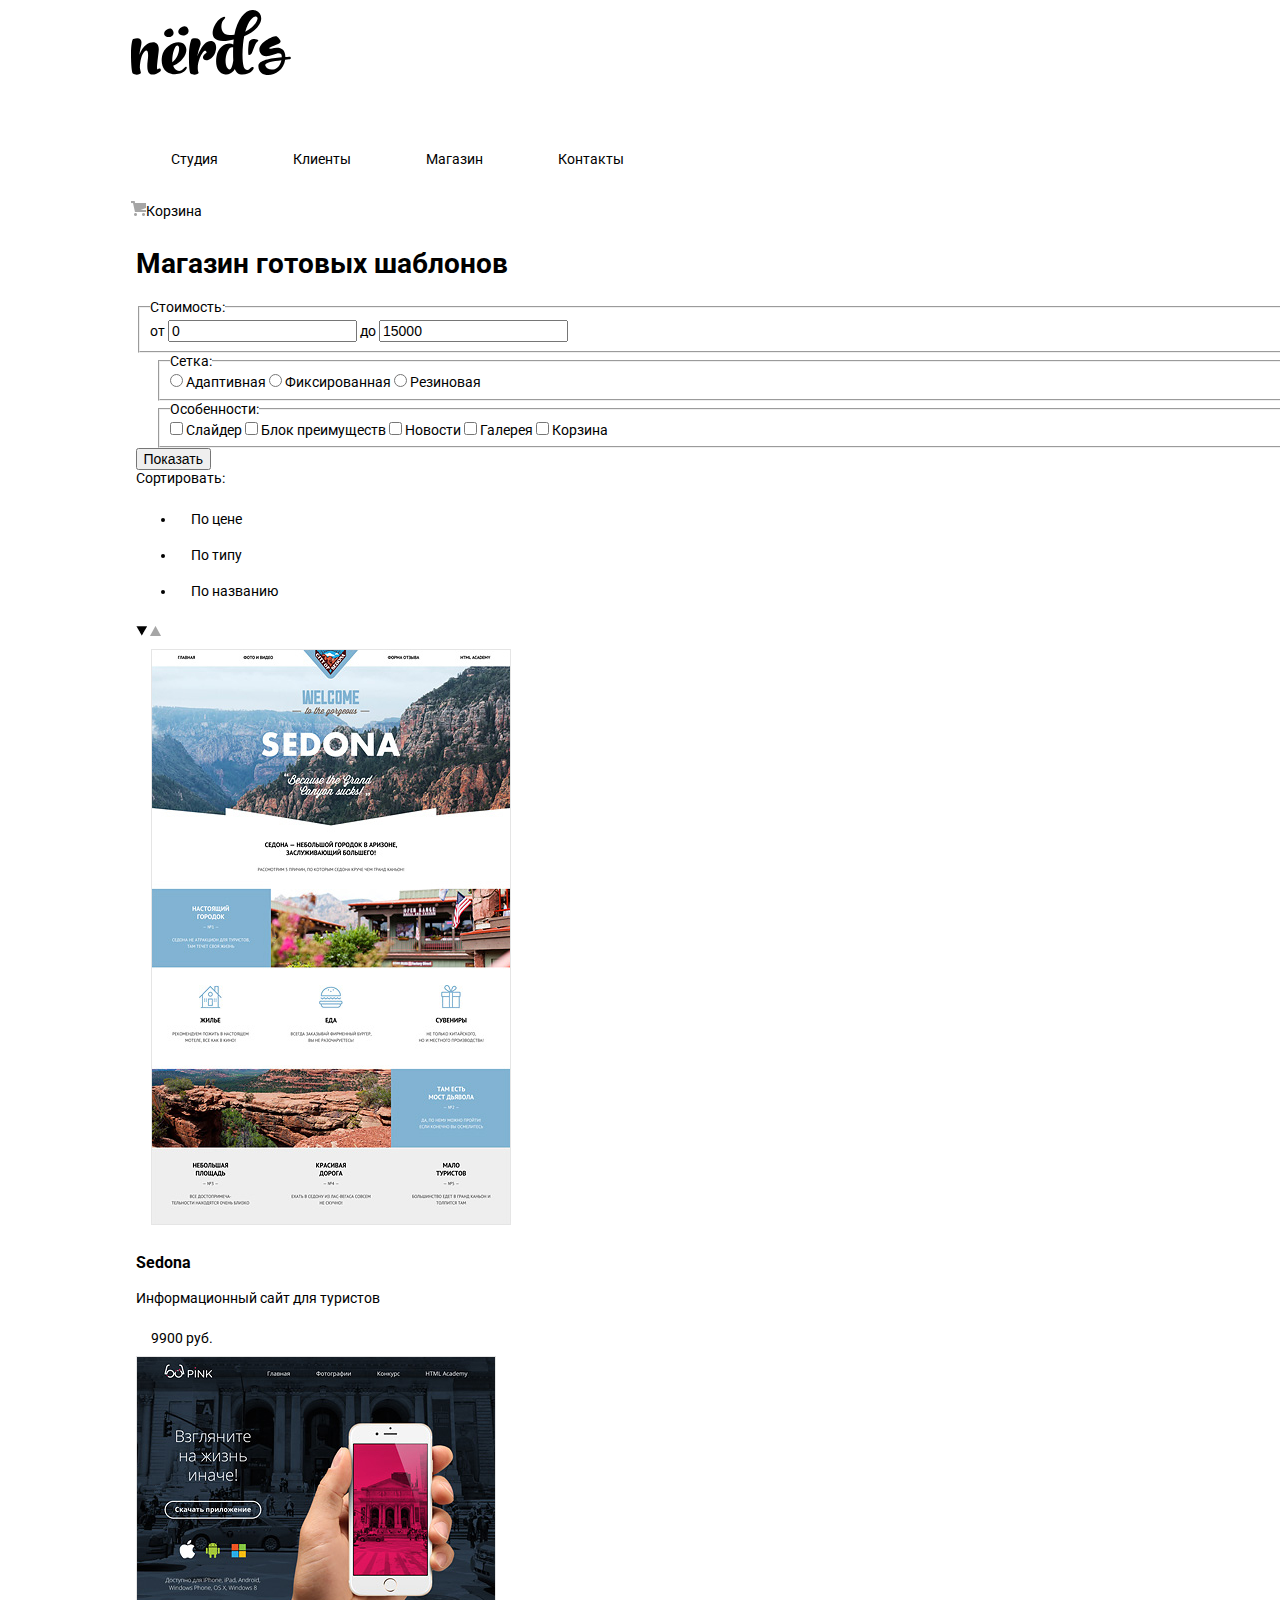
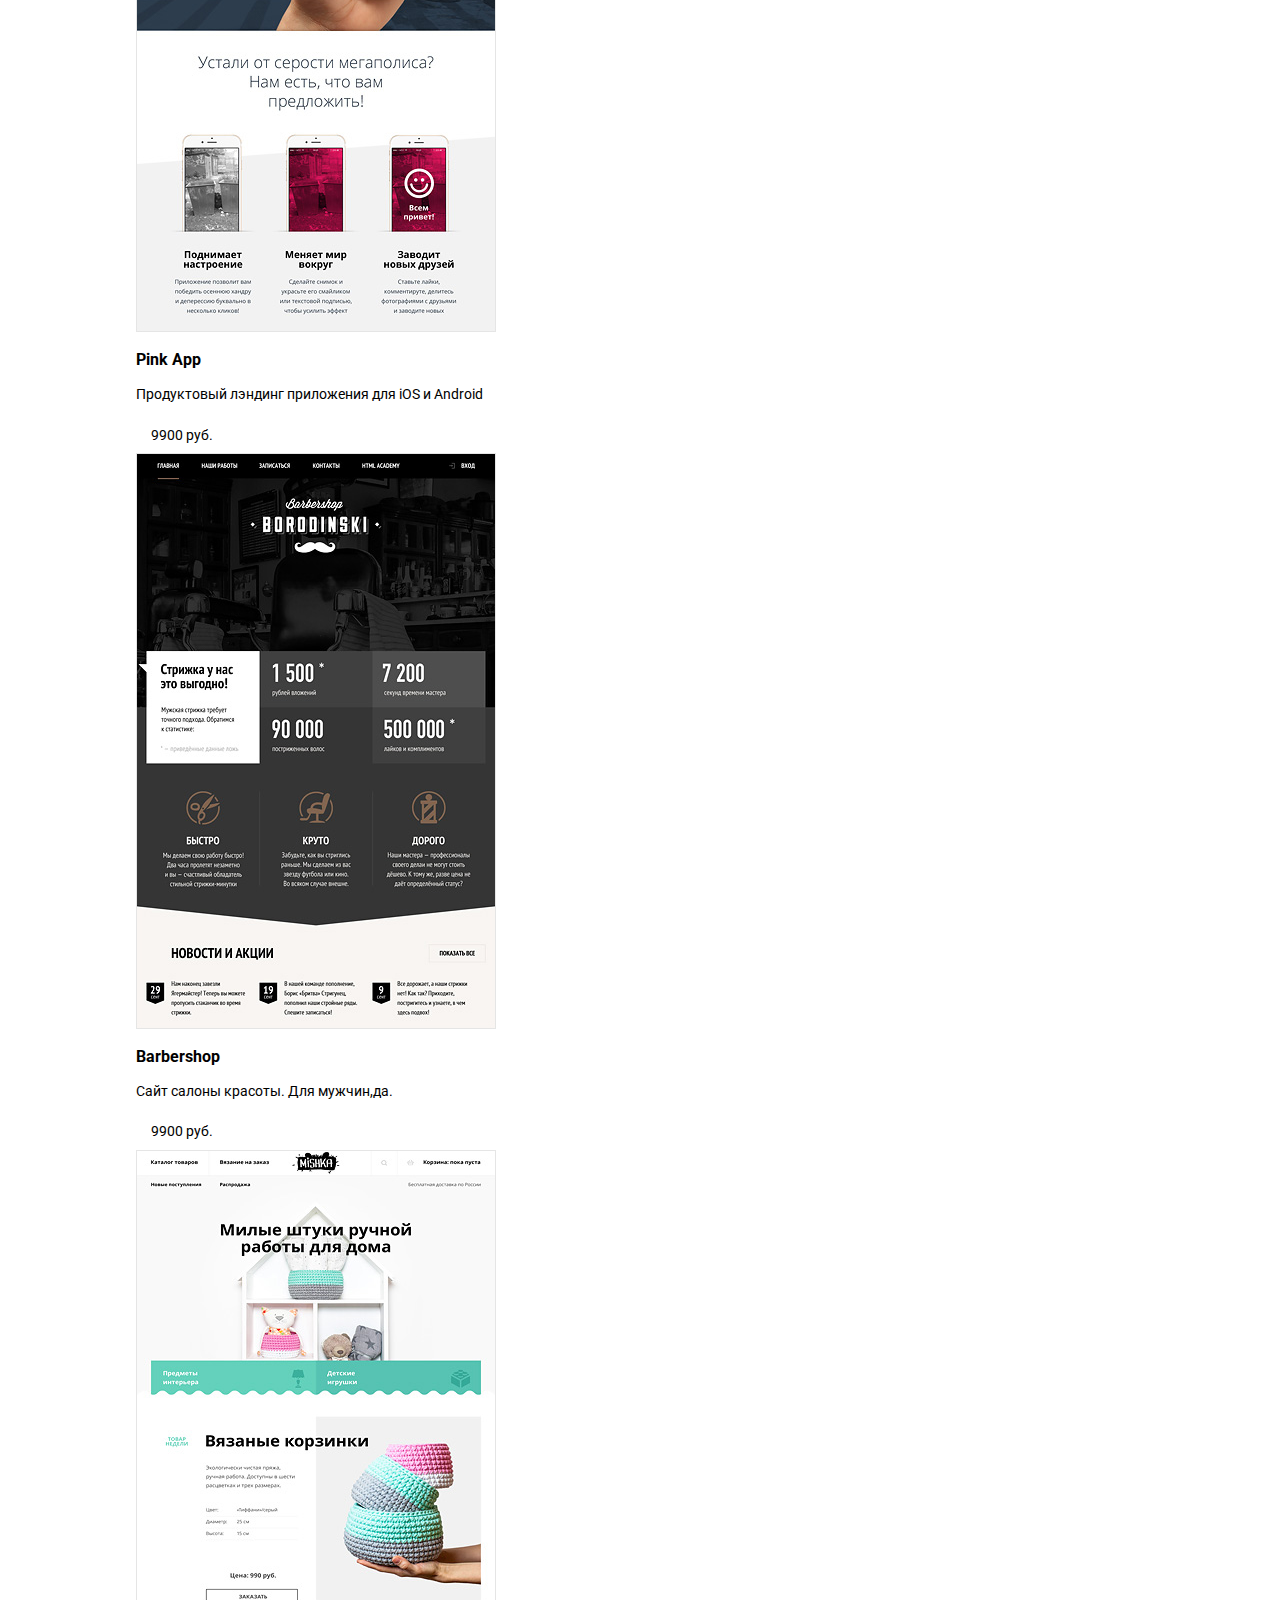
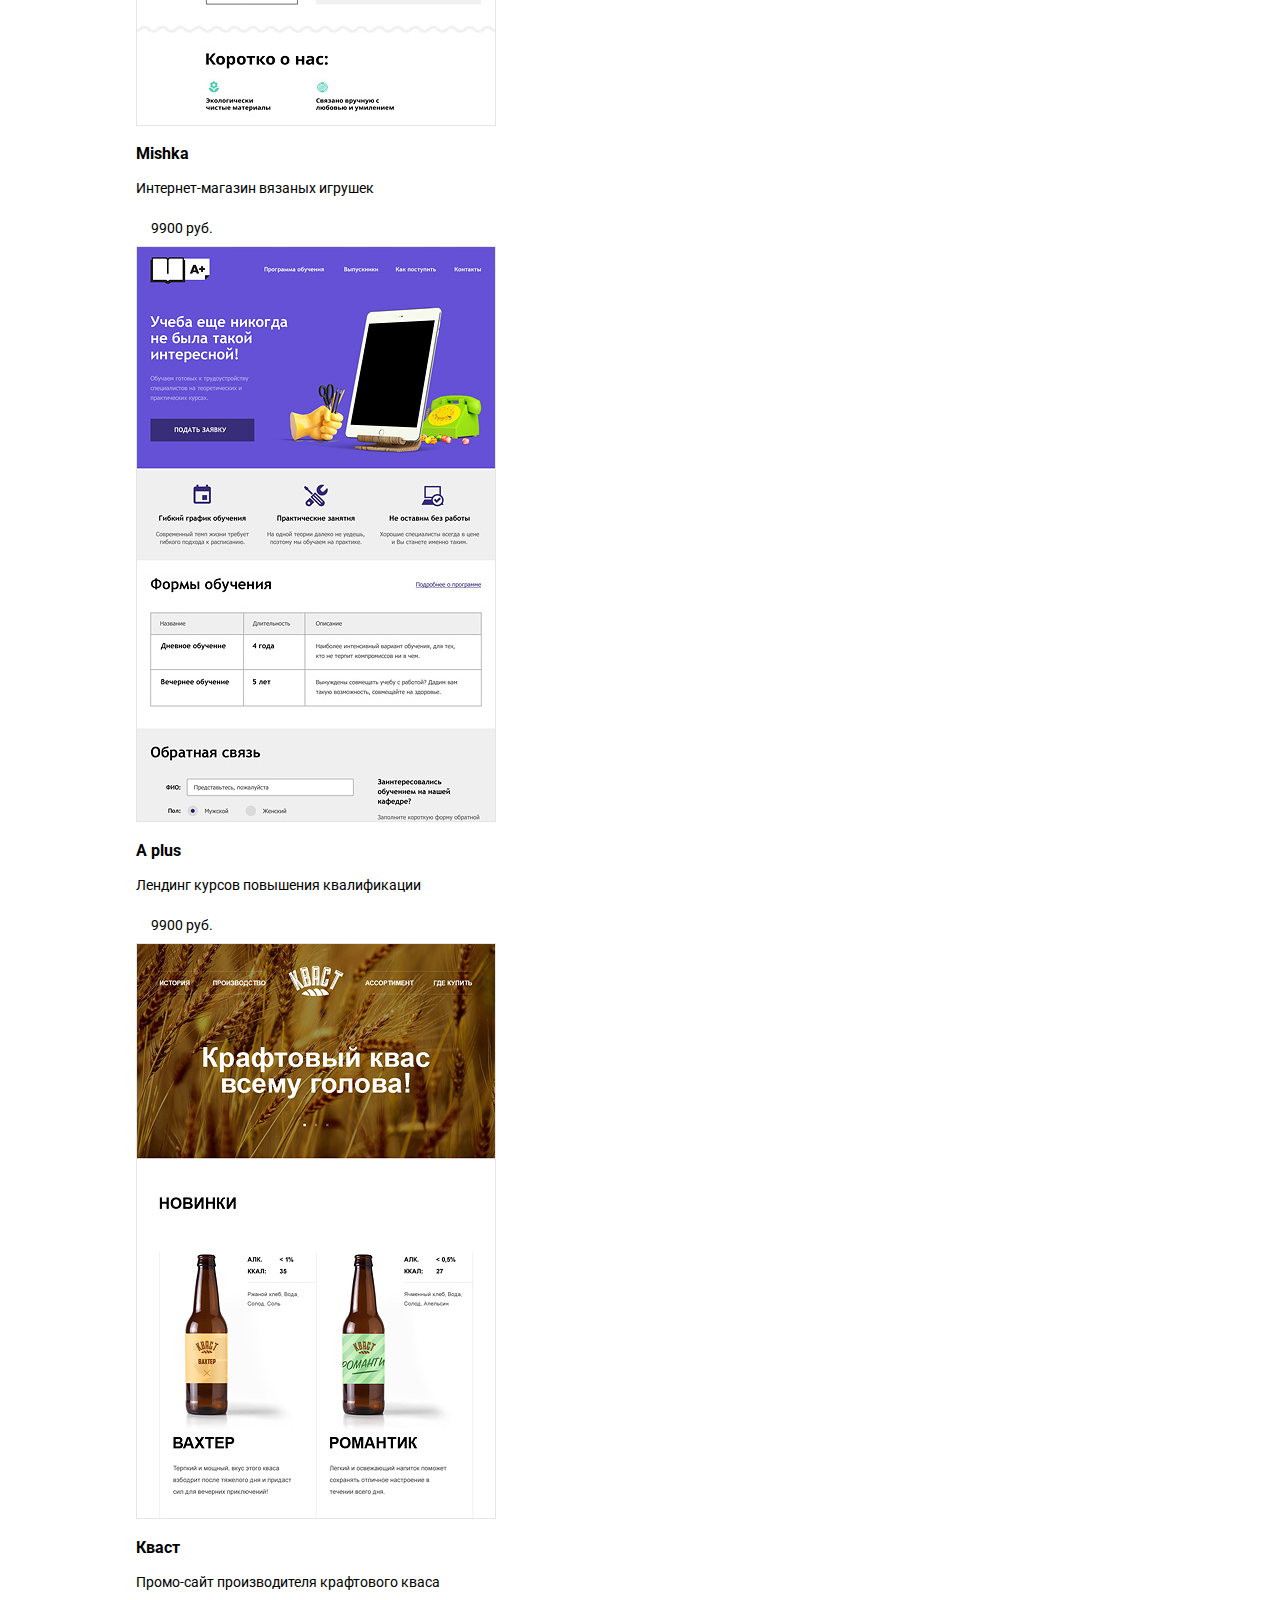
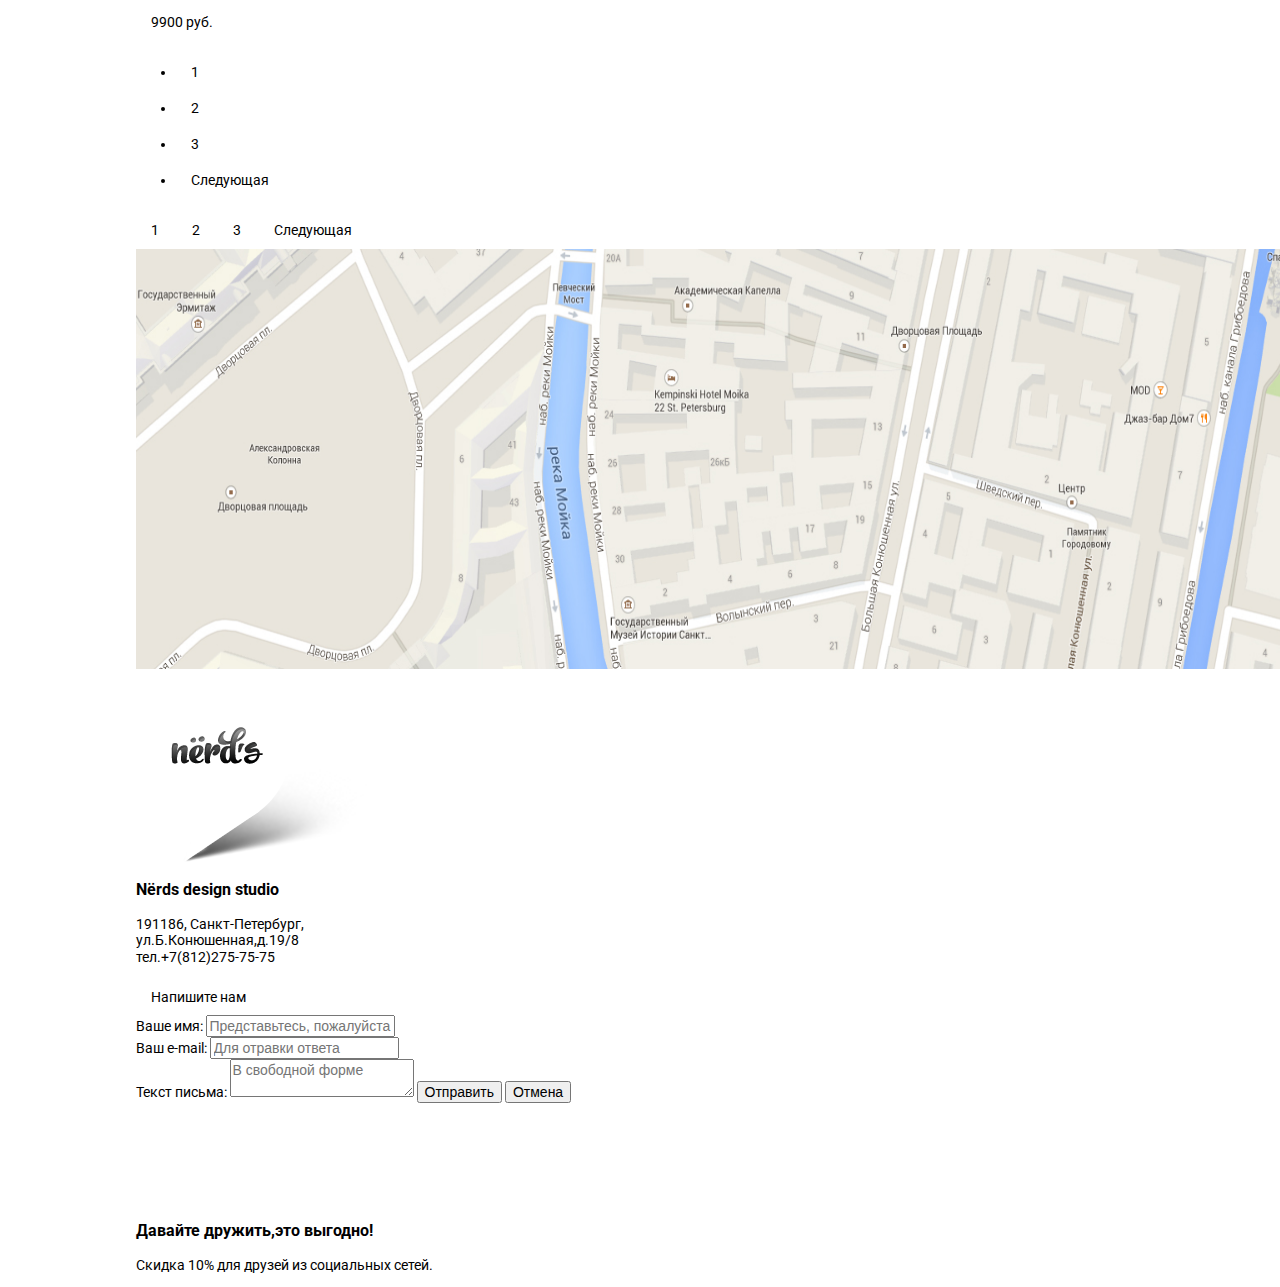
==== commit 3c02513c: "image sizes added" ====
--- a/catalog.html
+++ b/catalog.html
@@ -14,7 +14,7 @@
         <section>
             <div class="container">
                 <header class="main menu">
-                    <div class="header-logo"><a href="index.html"><img src="img/svg-nerds/nerds-logo.svg" alt="nerds-logo"></a></div>
+                    <div class="header-logo"><a href="index.html"><img src="img/svg-nerds/nerds-logo.svg" width="160" height="65" alt="nerds-logo"></a></div>
                             <div class="main-navigation">
                         <ul class="site-navigation-list">
                             <li class="navigation-item"><a href="https://nerds.com">Студия</a></li>
@@ -24,7 +24,7 @@
                         </ul>
                    
                     <div class="bascket">
-                        <a class="basket-link" href="https://bascket.html"><img src="img/basket-icon.png" alt="basket-icon">Корзина</a>
+                        <a class="basket-link" href="https://bascket.html"><img src="img/basket-icon.png" width="15" height="15" alt="basket-icon">Корзина</a>
                     </div> </div>
                 </header>
                 
@@ -61,7 +61,7 @@
  					<input type="radio" id="fixed" name="radio">
  					<label for="fixed">Фиксированная</label>
  					<input type="radio" id="rubber" name="radio">
- 					<label for="radio">Резиновая</label>
+ 					<label type="radio">Резиновая</label>
  				</fieldset></div>
  				<div class="container"><fieldset class="filter-box">
  					<legend>Особенности:</legend>
@@ -99,8 +99,8 @@
                     </li>
                 </ul>
                 <div class="sort-icons">
-                    <img src="img/icon-down-dir.png" alt="icon-down-dir">
-                    <img src="img/icon-up-dir.png" alt="icon-up-dir">
+                    <img src="img/icon-down-dir.png" width="11" height="10" alt="icon-down-dir">
+                    <img src="img/icon-up-dir.png" width="11" height="10"alt="icon-up-dir">
                     <div class="items">
                     </div>
                     </div></div>
@@ -180,7 +180,7 @@
                         <div class="main-map">
                 <img src="img/map.jpg" width="1436" height="420" alt="map">
             </div>
-                                <div class="location-point"><img src="img/location-point.png" alt="location-point">
+                                <div class="location-point"><img src="img/location-point.png" width="231" height="190" alt="location-point">
                                 </div>
                                 <h3 class="company name">Nёrds design studio</h3>
                                 <p class="phone">191186, Санкт-Петербург,
@@ -207,10 +207,9 @@
                 <section>
                     <div class="container">
                         <a>
-                            <img src="img//svg-nerds/vk-icon.svg" alt="vk-icon"></a>
-                        <a><img src="img//svg-nerds/fb-icon.svg" alt="fb-icon"></a>
-                        <a> <img src="img//svg-nerds/insta-icon.svg" alt="insta-icon"></a>
-
+                            <img src="img//svg-nerds/vk-icon.svg" width="79" height="79" alt="vk-icon"></a>
+                        <a class="social-btn-fb"><img src="img//svg-nerds/fb-icon.svg" width="79" height="79" alt="fb-icon"></a>
+                        <a class="social-btn-insta"> <img src="img//svg-nerds/insta-icon.svg"width="79" height="79"  alt="insta-icon"></a>
                         <section class="lets friendship">
                             <h3>Давайте дружить,это выгодно!</h3>
                             <p>Скидка 10% для друзей из социальных сетей.</p>
--- a/css/style.css
+++ b/css/style.css
@@ -40,7 +40,6 @@
     display: inline-flex;
     padding: inherit;
     width: auto;
-}
 }
 .main-menu{
     display: flex;
